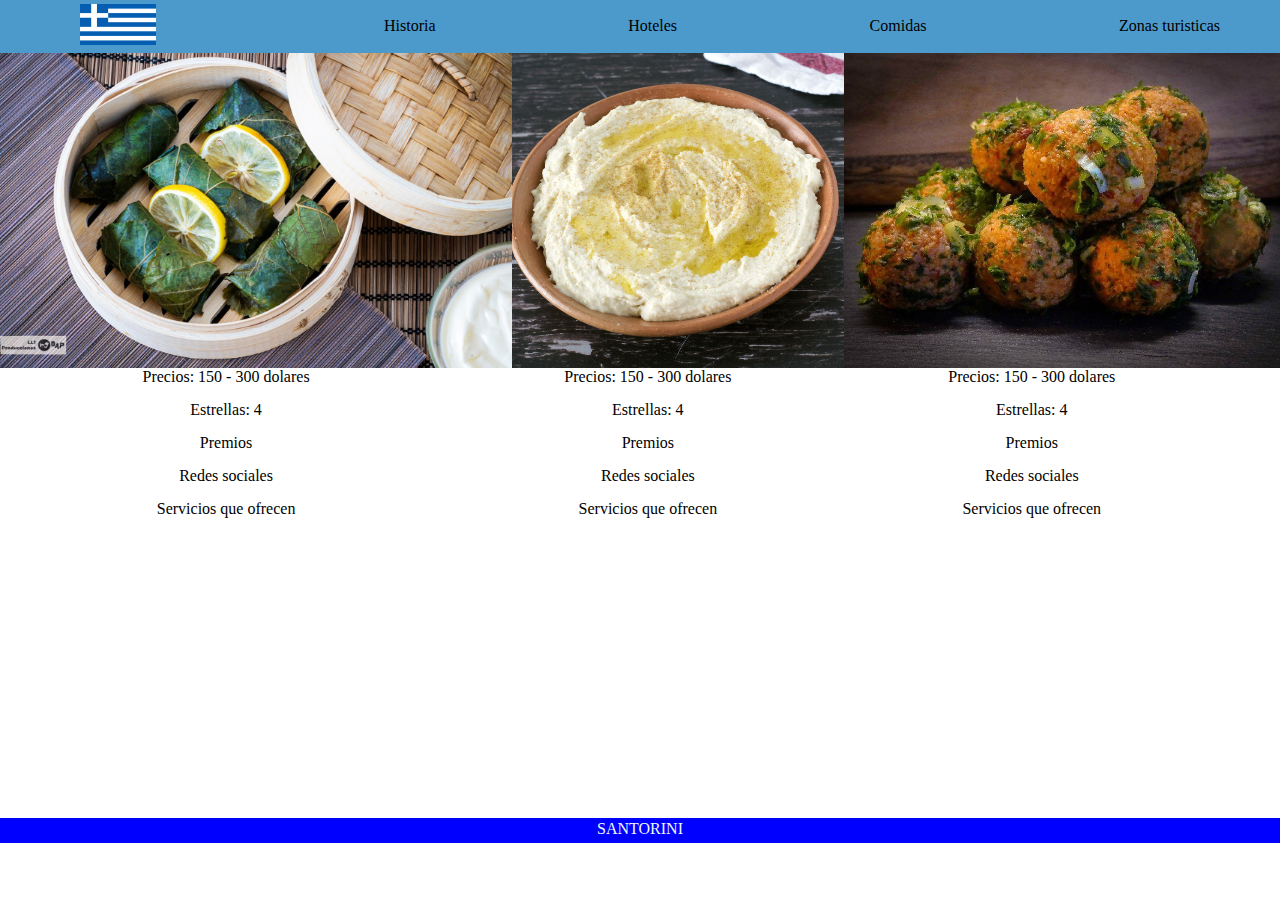
==== Paginas/comidas.html @ 110d9bfd "primer commit" ====
<!DOCTYPE html>
<html lang="es">
<head>
    <meta charset="UTF-8">
    <meta name="viewport" content="width=device-width, initial-scale=1.0">
    <!--Titulo de la pagina-->
    <title>SANTORINI</title>
    <!--Estilos de la pagina-->  
    <link rel="stylesheet" href="../CSS/Estilos.css">
</head>
<body>
    <!--Encabezado del sitio-->
    <header>
        <!--Logo de la pagina-->
        <a href="../index.html"> <img src="../imagenes/banderagrecia.png" class="banderagrecia" alt="banderagrecia"></a>
    
        <!--Menu de navegacion-->
        <nav>
            <ul>
                <li><a href="../Paginas/historia.html">Historia</a></li>
                <li><a href="../Paginas/hoteles.html">Hoteles</a></li>
                <li><a href="#">Comidas</a></li>
                <li><a href="../Paginas/zonasturisticas.html">Zonas turisticas</a></li>
            </ul>
        </nav>
    </header>

    <main>
    <section class="gridcomidas">
    <img src="../imagenes/Dolmas.jpeg" class="dolmas" alt="Dolmas">
    <ul class="dolmas1"> 
        <li>Precios: 150 - 300 dolares</li> 
        <li>Estrellas: 4</li>
        <li>Premios </li>
        <li>Redes sociales</li>
        <li>Servicios que ofrecen</li>
    </ul>


    <img src="../imagenes/Humus.jpg" class="humus" alt="Humus">
    <ul class="humus1"> 
        <li>Precios: 150 - 300 dolares</li> 
        <li>Estrellas: 4</li>
        <li>Premios </li>
        <li>Redes sociales</li>
        <li>Servicios que ofrecen</li>
    </ul>



    <img src="../imagenes/Kofta.jpg" class="kofta" alt="Kofta">
    <ul class="kofta1"> 
        <li>Precios: 150 - 300 dolares</li> 
        <li>Estrellas: 4</li>
        <li>Premios </li>
        <li>Redes sociales</li>
        <li>Servicios que ofrecen</li>
    </ul>
    </section>
    </main>

    <footer>
        <!--Parrafo-->
        <div class="footerfooter">
        <a class="footersantorini" href="../index.html"> SANTORINI</a>
        </div>
    </footer>
---- CSS/Estilos.css ----
/*Tipografia*/
@import url('https://fonts.googleapis.com/css2?family=DM+Serif+Display&family=Libre+Baskerville&family=Merriweather:wght@300&display=swap');
font-family: 'DM Serif Display', serif;
font-family: 'Libre Baskerville', serif;
font-family: 'Merriweather', serif;

body{font-family: 'Merriweather', serif;}

/*Quitar bordes generados en la pagina*/
*{margin:0; 
padding:0;
box-sizing: border-box;} 

/*Encabezado del sitio*/
header{height:1.4cm;
    background-color: #4c9acc;
    display: flex;
    flex-direction: row;
    justify-content: space-between;
    align-items: center;
    position: sticky;
    top: 0;}

/*Logodelapagina*/
.banderagrecia{background-image: url(../imagenes/banderagrecia.png);
    background-repeat: no-repeat;
    background-position: center;
    height: 1.1cm;
    width: 2cm;
    margin-left: 80px;}

/*Color y posicion menu de navegacion*/
nav{width: 70%}

nav a{color:black;
    text-decoration: none;}

ul{list-style:none;
    display: flex;
    flex-direction: row;
    justify-content: space-between;
    margin-right: 60px;}

/*footer*/
footer{background-color: blue;
    height: 25px;
    display: flex;
    justify-content: center;}

.footersantorini{text-decoration: none;
    color:aliceblue;}

.footerfooter{padding-top: 2.5px;}
    
.fotosantorini{background-image: url(../imagenes/arquitectura-oia-santorini.jpg);
    background-repeat: no-repeat;
    background-size: 100%;
    margin: 0;
    height: 440px;
    width: 100%;} 

.videosantorini{margin-top: 10px; margin-bottom: 10px; margin-left: 300px;}
.mapasantorini{margin-bottom: 10px; margin-left: 120px;}

/*Fotos comidas*/
.dolmas{margin-left: 0cm;
    width: 200px;
    height: 400px;}

.dolmas1{list-style: none;
    display: flex;
    flex-direction: column;
    text-align: center;} 

.humus{margin-right: 0cm;
    margin-left: 0cm;
    width: 450px;
    height: 400px;}

.humus1{list-style: none;
     display: flex;
    flex-direction: column;
    text-align: center;}

.kofta{
    width: 400px;
    height: 400px;}
    
.kofta1{list-style: none;
    display: flex;
    flex-direction: column;
    text-align: center;}  

.gridcomidas img{height: 100%;
        width: 100%;}
    
.gridcomidas{display: grid;
    grid-template-areas: 
    "img1    img2    img3"
    "texto1  texto2  texto3";
    grid-template-columns: 0,33% 0,33% 0,33%;
    grid-template-rows: 315px 150px 300px;}
    
.Dolmas{grid-area: img1;}
.Dolmas1{grid-area: texto1;}
    
.humus{grid-area: img2;}
.humus1{grid-area: texto2;}

.kofta{grid-area: img3;}
.kofta1{grid-area: texto3;}

/*Video y fotos de historia*/

.historia1{margin-left: 2cm;
    width: 400px;
    height: 300px;}

.historia2{
    margin-right: 2cm;
    margin-left: 2cm;
    width: 400px;
    height: 300px;}

.historia3{width: 400px;
    height: 300px;}

/*Hoteles santorini*/

.hoteltop{margin-top: 10px; margin-bottom: 10px;}

.asha{
    width: 440px;
    height: 315px;}

.hotel1{list-style:none;
    display: flex;
    flex-direction: column;
    justify-content: center;
    margin-right: 0px;}

.kastelli{width: 440px;
    height: 315px;}

.hotel2{list-style: none;
    display: flex;
    flex-direction: column;
    justify-content: center;}

/*Zona turistica santorini*/
.vinosantorini{
    width: 100px;
    height: 315px;}

.vinosanto{list-style: none;
    display: flex;
    flex-direction: column;
    justify-content: center;
    text-align: center;}

.mapavino{margin-left: 30px;}

.museo{
    width: 280px;
    height: 315px;}

.museotera{
    list-style: none;
     display: flex;
    flex-direction: column;
    justify-content: center;
    text-align: center;}

.mapamuseo{margin-left: 30px;}

.playarojasantorini{}

.playaroja{list-style: none;
    display: flex;
   flex-direction: column;
   justify-content: center;
    text-align: center;}

.mapaplaya{margin-left: 30px;}

.gridzonatur img{height: 100%;
    width: 100%;}

.gridzonatur{display: grid;
grid-template-areas: 
"img1    img2    img3"
"texto1  texto2  texto3"
"mapa1   mapa2   mapa3";
grid-template-columns: 0,33% 0,33% 0,33%;
grid-template-rows: 315px 150px 300px;}

.vinosantorini{grid-area: img1;}
.vinosanto{grid-area: texto1;}
.mapamuseo{grid-area: mapa1;}

.museo{grid-area: img2;}
.museotera{grid-area: texto2;}
.mapamuseo{grid-area: mapa2;}

.playarojasantorini{grid-area:img3;}
.playaroja{grid-area: texto3;}
.mapaplaya{grid-area: mapa3;}








.grid img{height: 100%;
    width: 100%;}

.grid video{height: 100%;
    width: 100%;}

.grid{display: grid;
grid-template-areas: 
"img1    video   img2"
"texto1    .      texto2"
"texto1    .     texto2";
grid-template-columns: 25% 70px 20%;
grid-template-rows: 315px 120px 120px;}

.asha{grid-area: img1;}

.kastelli{grid-area: img2;}

.hoteltop{grid-area: video;}








/*mobile index*/
@media screen and (max-width:500px)
{.banderagrecia{margin-left: 30px}
.fotosantorini{height: 420px;}

.mapasantorini{margin-left: 0px;
margin-top: 7px;
margin-bottom: 7px;}
.videosantorini{margin-left: 0px;}}

/*mobile comidas*/
@media  screen and (max-width: 500px)
{.historiasantorini{margin-left: 0px; margin-bottom: 0px; height: 250px; width: 500px}
.historia1{margin-left: 0px; width: 500px;}
.historia2{margin-left: 0px; width: 500px;}
.historia3{width: 500px;}}


/*mobile historia*/
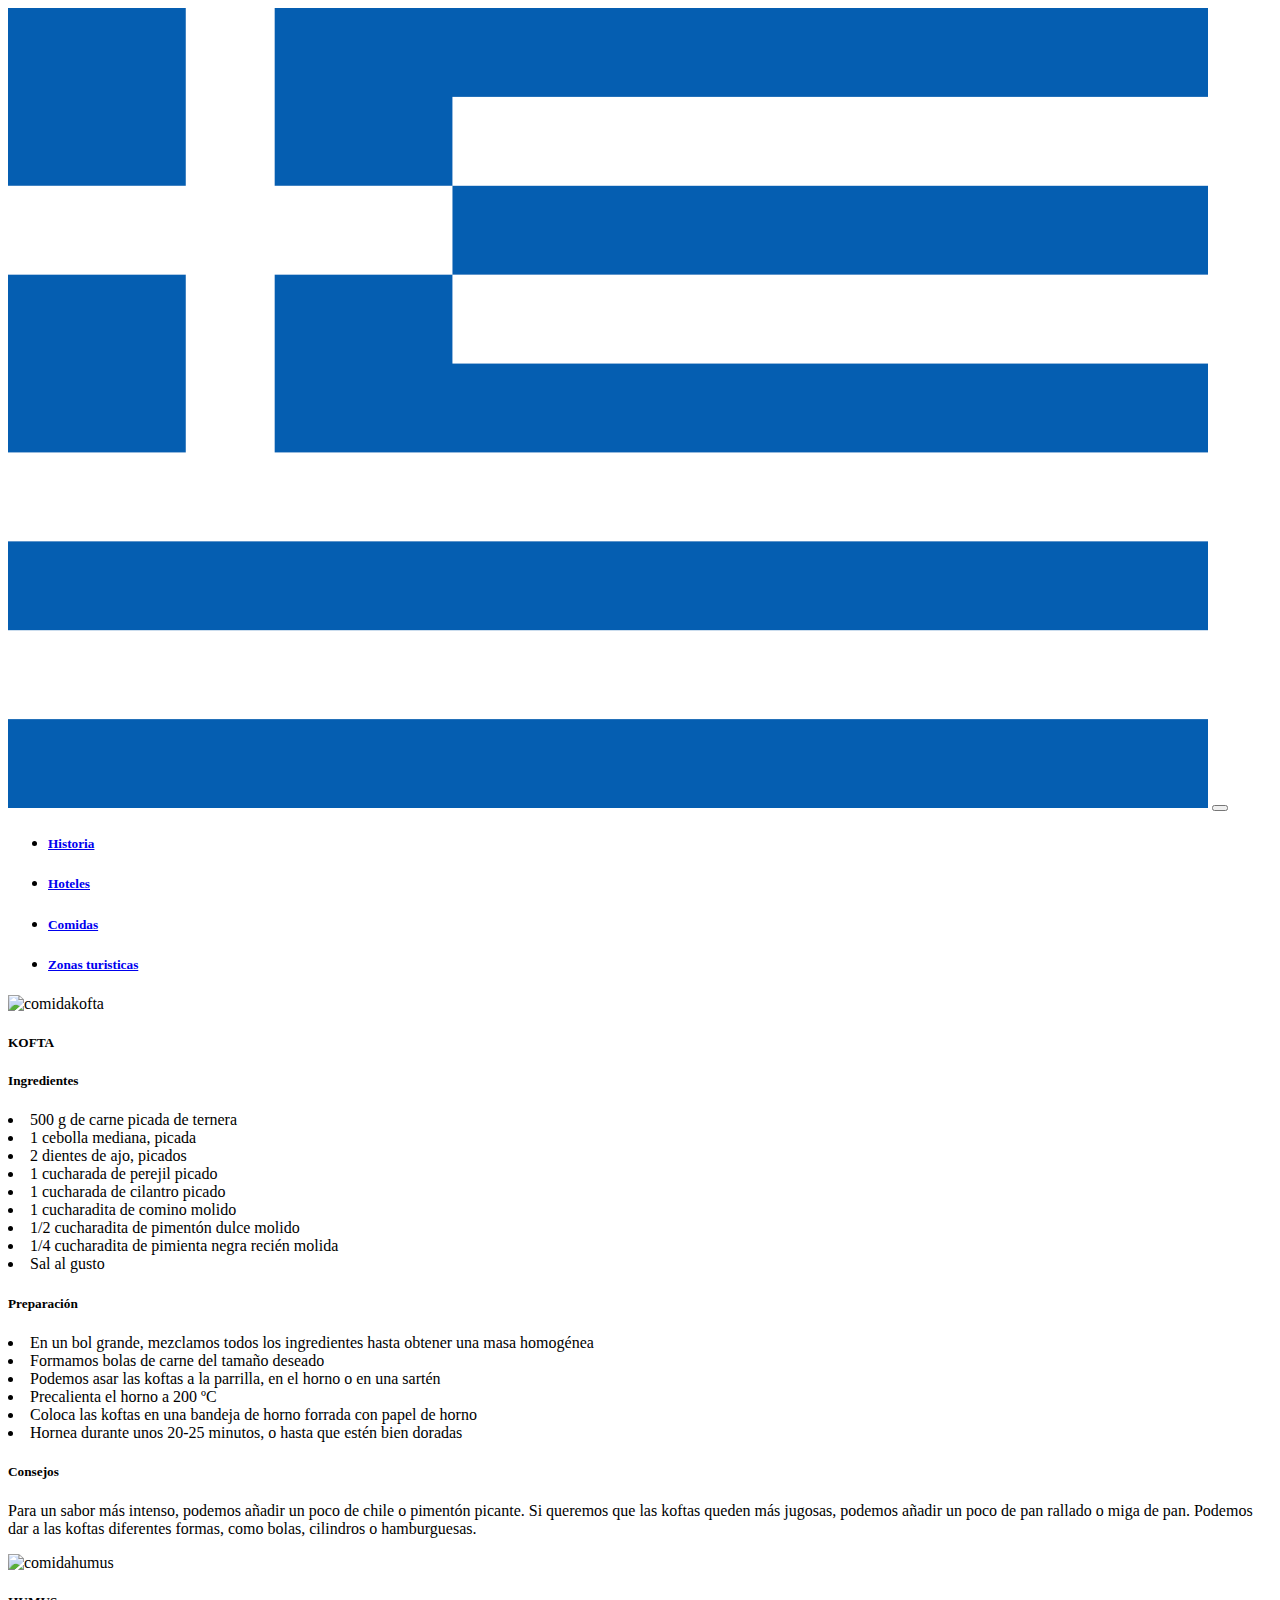
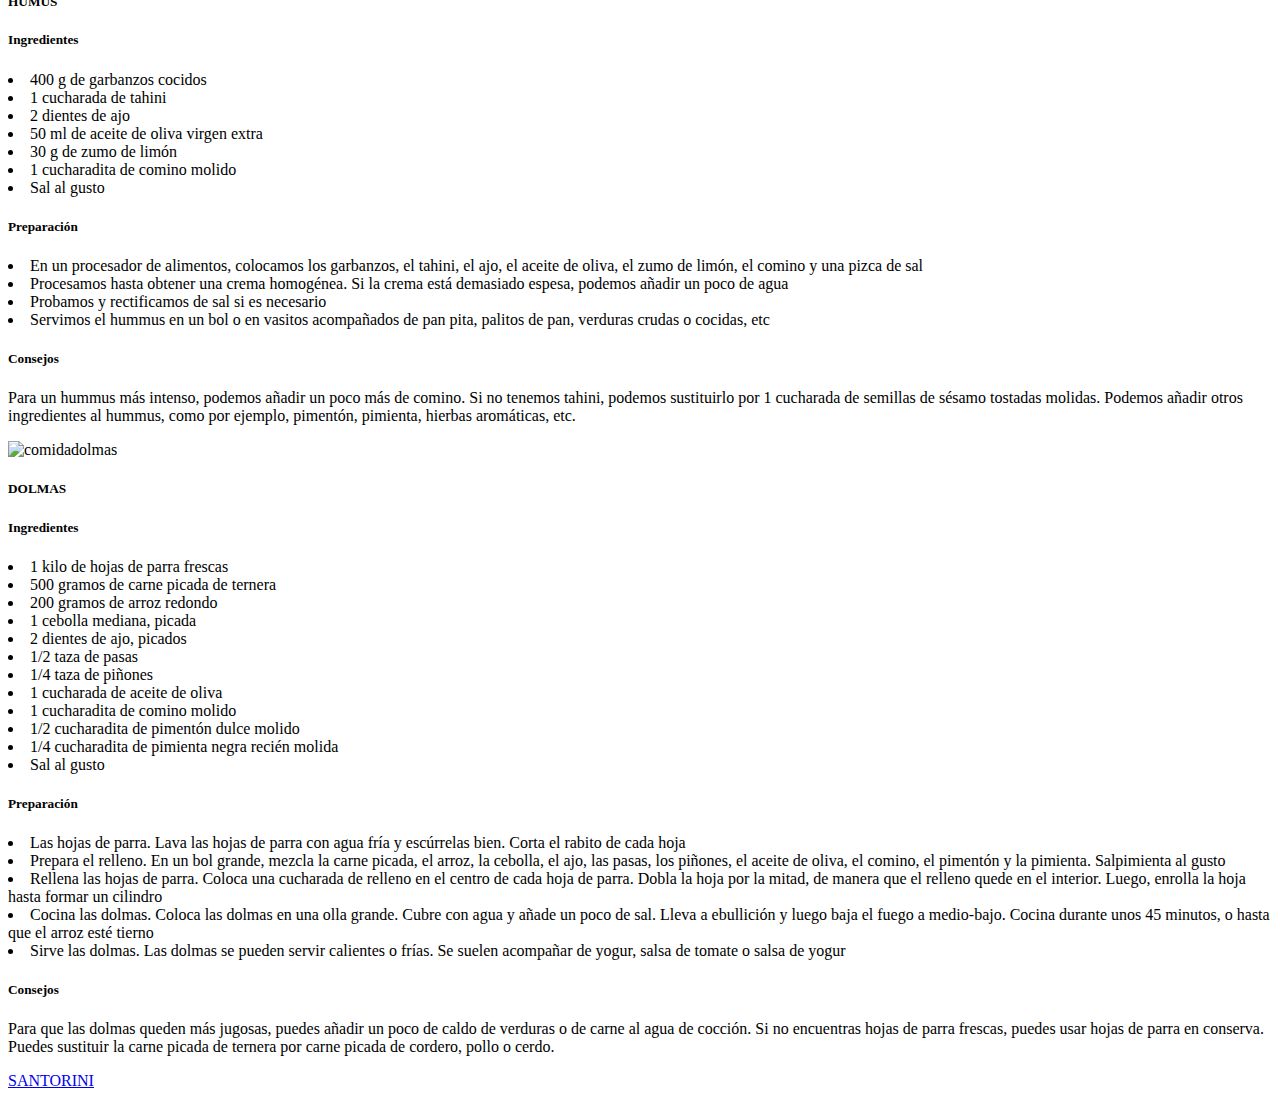
==== commit 9f8082be: "cambios en pages" ====
--- a/Paginas/comidas.html
+++ b/Paginas/comidas.html
@@ -1,3 +1,8 @@
+<!--link tipos de letras-->
+<style>
+  @import url('https://fonts.googleapis.com/css2?family=DM+Serif+Display&family=Dancing+Script&family=Libre+Baskerville&family=Merriweather:wght@300&display=swap');
+</style>
+
 <!DOCTYPE html>
 <html lang="es">
 <head>
@@ -5,63 +10,174 @@
     <meta name="viewport" content="width=device-width, initial-scale=1.0">
     <!--Titulo de la pagina-->
     <title>SANTORINI</title>
+
+ <!--<LINK BS -->
+    <link href="https://cdn.jsdelivr.net/npm/bootstrap@5.3.2/dist/css/bootstrap.min.css" rel="stylesheet" integrity="sha384-T3c6CoIi6uLrA9TneNEoa7RxnatzjcDSCmG1MXxSR1GAsXEV/Dwwykc2MPK8M2HN" crossorigin="anonymous">
+
     <!--Estilos de la pagina-->  
     <link rel="stylesheet" href="../CSS/Estilos.css">
 </head>
+
 <body>
-    <!--Encabezado del sitio-->
-    <header>
-        <!--Logo de la pagina-->
-        <a href="../index.html"> <img src="../imagenes/banderagrecia.png" class="banderagrecia" alt="banderagrecia"></a>
-    
-        <!--Menu de navegacion-->
-        <nav>
-            <ul>
-                <li><a href="../Paginas/historia.html">Historia</a></li>
-                <li><a href="../Paginas/hoteles.html">Hoteles</a></li>
-                <li><a href="#">Comidas</a></li>
-                <li><a href="../Paginas/zonasturisticas.html">Zonas turisticas</a></li>
-            </ul>
-        </nav>
-    </header>
+   <header>
+  <!--Menu de navegacion-->
+ <nav class="navbar navbar-expand-lg bg-body-tertiary fixed-top rounded-5 barra1">
+  <div class="container-fluid rounded-5 barra2">
+    <a class="navbar-brand" href="../index.html"><img src="../imagenes/banderagrecia.png" class="banderagrecia"></a>
+
+    <button class="navbar-toggler" type="button" data-bs-toggle="collapse" data-bs-target="#navbarNav" aria-controls="navbarNav" aria-expanded="false" aria-label="Toggle navigation">
+      <span class="navbar-toggler-icon"></span>
+    </button>
+
+    <div class="barra3 collapse navbar-collapse" id="navbarNav">
+      <ul class=" barra4 navbar-nav">
+
+        <li class="nav-item">
+          <a class="nav-link"  href="../paginas/historia.html"> <h5>Historia</h5></a>
+        </li>
+
+        <li class="nav-item">
+          <a class="nav-link" href="../paginas/hoteles.html"> <h5>Hoteles</h5></a>
+        </li>
+
+        <li class="nav-item">
+          <a class="nav-link" href="#"><h5>Comidas</h5></a>
+        </li>
+
+        <li class="nav-item">
+          <a class="nav-link" href="../paginas/zonasturisticas.html" ><h5>Zonas turisticas</h5></a>
+        </li>
+      </ul>
+    </div>
+  </nav>
+
+</header>
 
     <main>
-    <section class="gridcomidas">
-    <img src="../imagenes/Dolmas.jpeg" class="dolmas" alt="Dolmas">
-    <ul class="dolmas1"> 
-        <li>Precios: 150 - 300 dolares</li> 
-        <li>Estrellas: 4</li>
-        <li>Premios </li>
-        <li>Redes sociales</li>
-        <li>Servicios que ofrecen</li>
-    </ul>
+      <div class="tarjetas row row-cols-1 row-cols-md-3 g-4">
+        <div class="col">
+          <div class="card h-100">
+            <img src="../imagenes/kofta.jpg" class="comida rounded-5" alt="comidakofta">
+            <div class="card-body">
+              <h5 class="titulo1">KOFTA</h5>
+              <div class=""> <h5>Ingredientes</h5></div>
+              <li> 500 g de carne picada de ternera </li>
+              <li> 1 cebolla mediana, picada </li>
+              <li> 2 dientes de ajo, picados </li>
+              <li> 1 cucharada de perejil picado </li>
+              <li> 1 cucharada de cilantro picado </li>
+              <li> 1 cucharadita de comino molido </li>
+              <li> 1/2 cucharadita de pimentón dulce molido </li>
+                <li>1/4 cucharadita de pimienta negra recién molida</li>
+                <li>Sal al gusto</li>
+              
+              <div class="preparacion"> <h5>Preparación</h5></div>
+              <p class="descripcion1"> 
+                <li>En un bol grande, mezclamos todos los ingredientes hasta obtener una masa homogénea</li>
+                <li>Formamos bolas de carne del tamaño deseado</li>
+                <li>Podemos asar las koftas a la parrilla, en el horno o en una sartén</li>
+                <li>Precalienta el horno a 200 ºC</li>
+                <li>Coloca las koftas en una bandeja de horno forrada con papel de horno</li>
+                <li>Hornea durante unos 20-25 minutos, o hasta que estén bien doradas</li>
+              </p>  
+
+              <div class=""> <h5>Consejos</h5></div>
+              <p>
+                Para un sabor más intenso, podemos añadir un poco de chile o pimentón picante.
+                Si queremos que las koftas queden más jugosas, podemos añadir un poco de pan rallado o miga de pan.
+                Podemos dar a las koftas diferentes formas, como bolas, cilindros o hamburguesas.
+              </p>          
+            </div>
+          </div>
+        </div>
+
+        <div class="col">
+          <div class="card h-100">
+            <img src="../imagenes/humus.jpg" class="comida rounded-5" alt="comidahumus">
+            <div class="card-body">
+              <h5 class="titulo2">HUMUS</h5>             
+                <div class=""> <h5>Ingredientes</h5></div>
+                <li> 400 g de garbanzos cocidos </li>
+                <li> 1 cucharada de tahini </li>
+                <li> 2 dientes de ajo </li>
+                <li> 50 ml de aceite de oliva virgen extra </li>
+                <li> 30 g de zumo de limón </li>
+                <li> 1 cucharadita de comino molido </li>
+                <li> Sal al gusto </li>
+                
+                <div class="preparacion"> <h5>Preparación</h5></div>
+                <p class="descripcion2"> 
+                <li>En un procesador de alimentos, colocamos los garbanzos, el tahini, el ajo, el aceite de oliva, el zumo de limón, el comino y una pizca de sal</li>
+                <li>Procesamos hasta obtener una crema homogénea. Si la crema está demasiado espesa, podemos añadir un poco de agua</li>
+                <li>Probamos y rectificamos de sal si es necesario</li>
+                <li>Servimos el hummus en un bol o en vasitos acompañados de pan pita, palitos de pan, verduras crudas o cocidas, etc</li>
+                </p>
+
+                <div class=""> <h5>Consejos</h5></div>
+                <p>
+                Para un hummus más intenso, podemos añadir un poco más de comino.
+                Si no tenemos tahini, podemos sustituirlo por 1 cucharada de semillas de sésamo tostadas molidas.
+                Podemos añadir otros ingredientes al hummus, como por ejemplo, pimentón, pimienta, hierbas aromáticas, etc.
+                </p>
+            </div>
+          </div>
+        </div>
+
+        <div class="col">
+          <div class="card h-100">
+            <img src="../imagenes/dolmas.jpeg" class="comida rounded-5" alt="comidadolmas">
+            <div class="card-body">
+              <h5 class="titulo3">DOLMAS</h5>
+              <div class=""> <h5>Ingredientes</h5></div>
+              <li> 1 kilo de hojas de parra frescas </li>
+              <li> 500 gramos de carne picada de ternera </li>
+              <li> 200 gramos de arroz redondo </li>
+              <li> 1 cebolla mediana, picada </li>
+              <li> 2 dientes de ajo, picados </li>
+              <li> 1/2 taza de pasas </li>
+              <li> 1/4 taza de piñones </li>
+              <li> 1 cucharada de aceite de oliva </li>
+              <li> 1 cucharadita de comino molido </li>
+              <li> 1/2 cucharadita de pimentón dulce molido </li>
+              <li> 1/4 cucharadita de pimienta negra recién molida </li>
+              <li> Sal al gusto </li>
+              
+              <div class="preparacion"> <h5>Preparación</h5></div>
+              <p class="descripcion2"> 
+                <li>Las hojas de parra. Lava las hojas de parra con agua fría y escúrrelas bien. Corta el rabito de cada hoja</li> 
+                <li>Prepara el relleno. En un bol grande, mezcla la carne picada, el arroz, la cebolla, el ajo, las pasas, los piñones, el aceite de oliva, el comino, el pimentón y la pimienta. Salpimienta al gusto</li>
+                <li>Rellena las hojas de parra. Coloca una cucharada de relleno en el centro de cada hoja de parra. Dobla la hoja por la mitad, de manera que el relleno quede en el interior. Luego, enrolla la hoja hasta formar un cilindro</li>
+                <li>Cocina las dolmas. Coloca las dolmas en una olla grande. Cubre con agua y añade un poco de sal. Lleva a ebullición y luego baja el fuego a medio-bajo. Cocina durante unos 45 minutos, o hasta que el arroz esté tierno</li>
+                <li>Sirve las dolmas. Las dolmas se pueden servir calientes o frías. Se suelen acompañar de yogur, salsa de tomate o salsa de yogur</li>
+              </p>
+
+              <div class=""> <h5>Consejos</h5></div>
+              <p>
+                Para que las dolmas queden más jugosas, puedes añadir un poco de caldo de verduras o de carne al agua de cocción.
+                Si no encuentras hojas de parra frescas, puedes usar hojas de parra en conserva.
+                Puedes sustituir la carne picada de ternera por carne picada de cordero, pollo o cerdo.
+              </p>           
+            </div>
+          </div>
+        </div>
+      </div>      
+    </main>
+
+<footer class="rounded-5">
+  <!--Parrafo-->
+  <div class="footer1">
+  <a class="letrafooter1" href="../index.html"> SANTORINI</a>
+  </div>
+</footer>
+
+  <!--LINK BS JAVA-->
+  <script src="https://cdn.jsdelivr.net/npm/bootstrap@5.3.2/dist/js/bootstrap.bundle.min.js" integrity="sha384-C6RzsynM9kWDrMNeT87bh95OGNyZPhcTNXj1NW7RuBCsyN/o0jlpcV8Qyq46cDfL" crossorigin="anonymous"></script>
+</body> 
+</html>
 
 
-    <img src="../imagenes/Humus.jpg" class="humus" alt="Humus">
-    <ul class="humus1"> 
-        <li>Precios: 150 - 300 dolares</li> 
-        <li>Estrellas: 4</li>
-        <li>Premios </li>
-        <li>Redes sociales</li>
-        <li>Servicios que ofrecen</li>
-    </ul>
+                 
 
 
 
-    <img src="../imagenes/Kofta.jpg" class="kofta" alt="Kofta">
-    <ul class="kofta1"> 
-        <li>Precios: 150 - 300 dolares</li> 
-        <li>Estrellas: 4</li>
-        <li>Premios </li>
-        <li>Redes sociales</li>
-        <li>Servicios que ofrecen</li>
-    </ul>
-    </section>
-    </main>
 
-    <footer>
-        <!--Parrafo-->
-        <div class="footerfooter">
-        <a class="footersantorini" href="../index.html"> SANTORINI</a>
-        </div>
-    </footer>
--- a/CSS/Estilos.css
+++ b/CSS/Estilos.css
@@ -1,261 +1,3 @@
-/*Tipografia*/
-@import url('https://fonts.googleapis.com/css2?family=DM+Serif+Display&family=Libre+Baskerville&family=Merriweather:wght@300&display=swap');
-font-family: 'DM Serif Display', serif;
-font-family: 'Libre Baskerville', serif;
-font-family: 'Merriweather', serif;
-
-body{font-family: 'Merriweather', serif;}
-
-/*Quitar bordes generados en la pagina*/
-*{margin:0; 
-padding:0;
-box-sizing: border-box;} 
-
-/*Encabezado del sitio*/
-header{height:1.4cm;
-    background-color: #4c9acc;
-    display: flex;
-    flex-direction: row;
-    justify-content: space-between;
-    align-items: center;
-    position: sticky;
-    top: 0;}
-
-/*Logodelapagina*/
-.banderagrecia{background-image: url(../imagenes/banderagrecia.png);
-    background-repeat: no-repeat;
-    background-position: center;
-    height: 1.1cm;
-    width: 2cm;
-    margin-left: 80px;}
-
-/*Color y posicion menu de navegacion*/
-nav{width: 70%}
-
-nav a{color:black;
-    text-decoration: none;}
-
-ul{list-style:none;
-    display: flex;
-    flex-direction: row;
-    justify-content: space-between;
-    margin-right: 60px;}
-
-/*footer*/
-footer{background-color: blue;
-    height: 25px;
-    display: flex;
-    justify-content: center;}
-
-.footersantorini{text-decoration: none;
-    color:aliceblue;}
-
-.footerfooter{padding-top: 2.5px;}
-    
-.fotosantorini{background-image: url(../imagenes/arquitectura-oia-santorini.jpg);
-    background-repeat: no-repeat;
-    background-size: 100%;
-    margin: 0;
-    height: 440px;
-    width: 100%;} 
-
-.videosantorini{margin-top: 10px; margin-bottom: 10px; margin-left: 300px;}
-.mapasantorini{margin-bottom: 10px; margin-left: 120px;}
-
-/*Fotos comidas*/
-.dolmas{margin-left: 0cm;
-    width: 200px;
-    height: 400px;}
-
-.dolmas1{list-style: none;
-    display: flex;
-    flex-direction: column;
-    text-align: center;} 
-
-.humus{margin-right: 0cm;
-    margin-left: 0cm;
-    width: 450px;
-    height: 400px;}
-
-.humus1{list-style: none;
-     display: flex;
-    flex-direction: column;
-    text-align: center;}
-
-.kofta{
-    width: 400px;
-    height: 400px;}
-    
-.kofta1{list-style: none;
-    display: flex;
-    flex-direction: column;
-    text-align: center;}  
-
-.gridcomidas img{height: 100%;
-        width: 100%;}
-    
-.gridcomidas{display: grid;
-    grid-template-areas: 
-    "img1    img2    img3"
-    "texto1  texto2  texto3";
-    grid-template-columns: 0,33% 0,33% 0,33%;
-    grid-template-rows: 315px 150px 300px;}
-    
-.Dolmas{grid-area: img1;}
-.Dolmas1{grid-area: texto1;}
-    
-.humus{grid-area: img2;}
-.humus1{grid-area: texto2;}
-
-.kofta{grid-area: img3;}
-.kofta1{grid-area: texto3;}
-
-/*Video y fotos de historia*/
-
-.historia1{margin-left: 2cm;
-    width: 400px;
-    height: 300px;}
-
-.historia2{
-    margin-right: 2cm;
-    margin-left: 2cm;
-    width: 400px;
-    height: 300px;}
-
-.historia3{width: 400px;
-    height: 300px;}
-
-/*Hoteles santorini*/
-
-.hoteltop{margin-top: 10px; margin-bottom: 10px;}
-
-.asha{
-    width: 440px;
-    height: 315px;}
-
-.hotel1{list-style:none;
-    display: flex;
-    flex-direction: column;
-    justify-content: center;
-    margin-right: 0px;}
-
-.kastelli{width: 440px;
-    height: 315px;}
-
-.hotel2{list-style: none;
-    display: flex;
-    flex-direction: column;
-    justify-content: center;}
-
-/*Zona turistica santorini*/
-.vinosantorini{
-    width: 100px;
-    height: 315px;}
-
-.vinosanto{list-style: none;
-    display: flex;
-    flex-direction: column;
-    justify-content: center;
-    text-align: center;}
-
-.mapavino{margin-left: 30px;}
-
-.museo{
-    width: 280px;
-    height: 315px;}
-
-.museotera{
-    list-style: none;
-     display: flex;
-    flex-direction: column;
-    justify-content: center;
-    text-align: center;}
-
-.mapamuseo{margin-left: 30px;}
-
-.playarojasantorini{}
-
-.playaroja{list-style: none;
-    display: flex;
-   flex-direction: column;
-   justify-content: center;
-    text-align: center;}
-
-.mapaplaya{margin-left: 30px;}
-
-.gridzonatur img{height: 100%;
-    width: 100%;}
-
-.gridzonatur{display: grid;
-grid-template-areas: 
-"img1    img2    img3"
-"texto1  texto2  texto3"
-"mapa1   mapa2   mapa3";
-grid-template-columns: 0,33% 0,33% 0,33%;
-grid-template-rows: 315px 150px 300px;}
-
-.vinosantorini{grid-area: img1;}
-.vinosanto{grid-area: texto1;}
-.mapamuseo{grid-area: mapa1;}
-
-.museo{grid-area: img2;}
-.museotera{grid-area: texto2;}
-.mapamuseo{grid-area: mapa2;}
-
-.playarojasantorini{grid-area:img3;}
-.playaroja{grid-area: texto3;}
-.mapaplaya{grid-area: mapa3;}
 
 
-
-
-
-
-
-
-.grid img{height: 100%;
-    width: 100%;}
-
-.grid video{height: 100%;
-    width: 100%;}
-
-.grid{display: grid;
-grid-template-areas: 
-"img1    video   img2"
-"texto1    .      texto2"
-"texto1    .     texto2";
-grid-template-columns: 25% 70px 20%;
-grid-template-rows: 315px 120px 120px;}
-
-.asha{grid-area: img1;}
-
-.kastelli{grid-area: img2;}
-
-.hoteltop{grid-area: video;}
-
-
-
-
-
-
-
-
-/*mobile index*/
-@media screen and (max-width:500px)
-{.banderagrecia{margin-left: 30px}
-.fotosantorini{height: 420px;}
-
-.mapasantorini{margin-left: 0px;
-margin-top: 7px;
-margin-bottom: 7px;}
-.videosantorini{margin-left: 0px;}}
-
-/*mobile comidas*/
-@media  screen and (max-width: 500px)
-{.historiasantorini{margin-left: 0px; margin-bottom: 0px; height: 250px; width: 500px}
-.historia1{margin-left: 0px; width: 500px;}
-.historia2{margin-left: 0px; width: 500px;}
-.historia3{width: 500px;}}
-
-
-/*mobile historia*/ 
+/*# sourceMappingURL=Estilos.css.map */
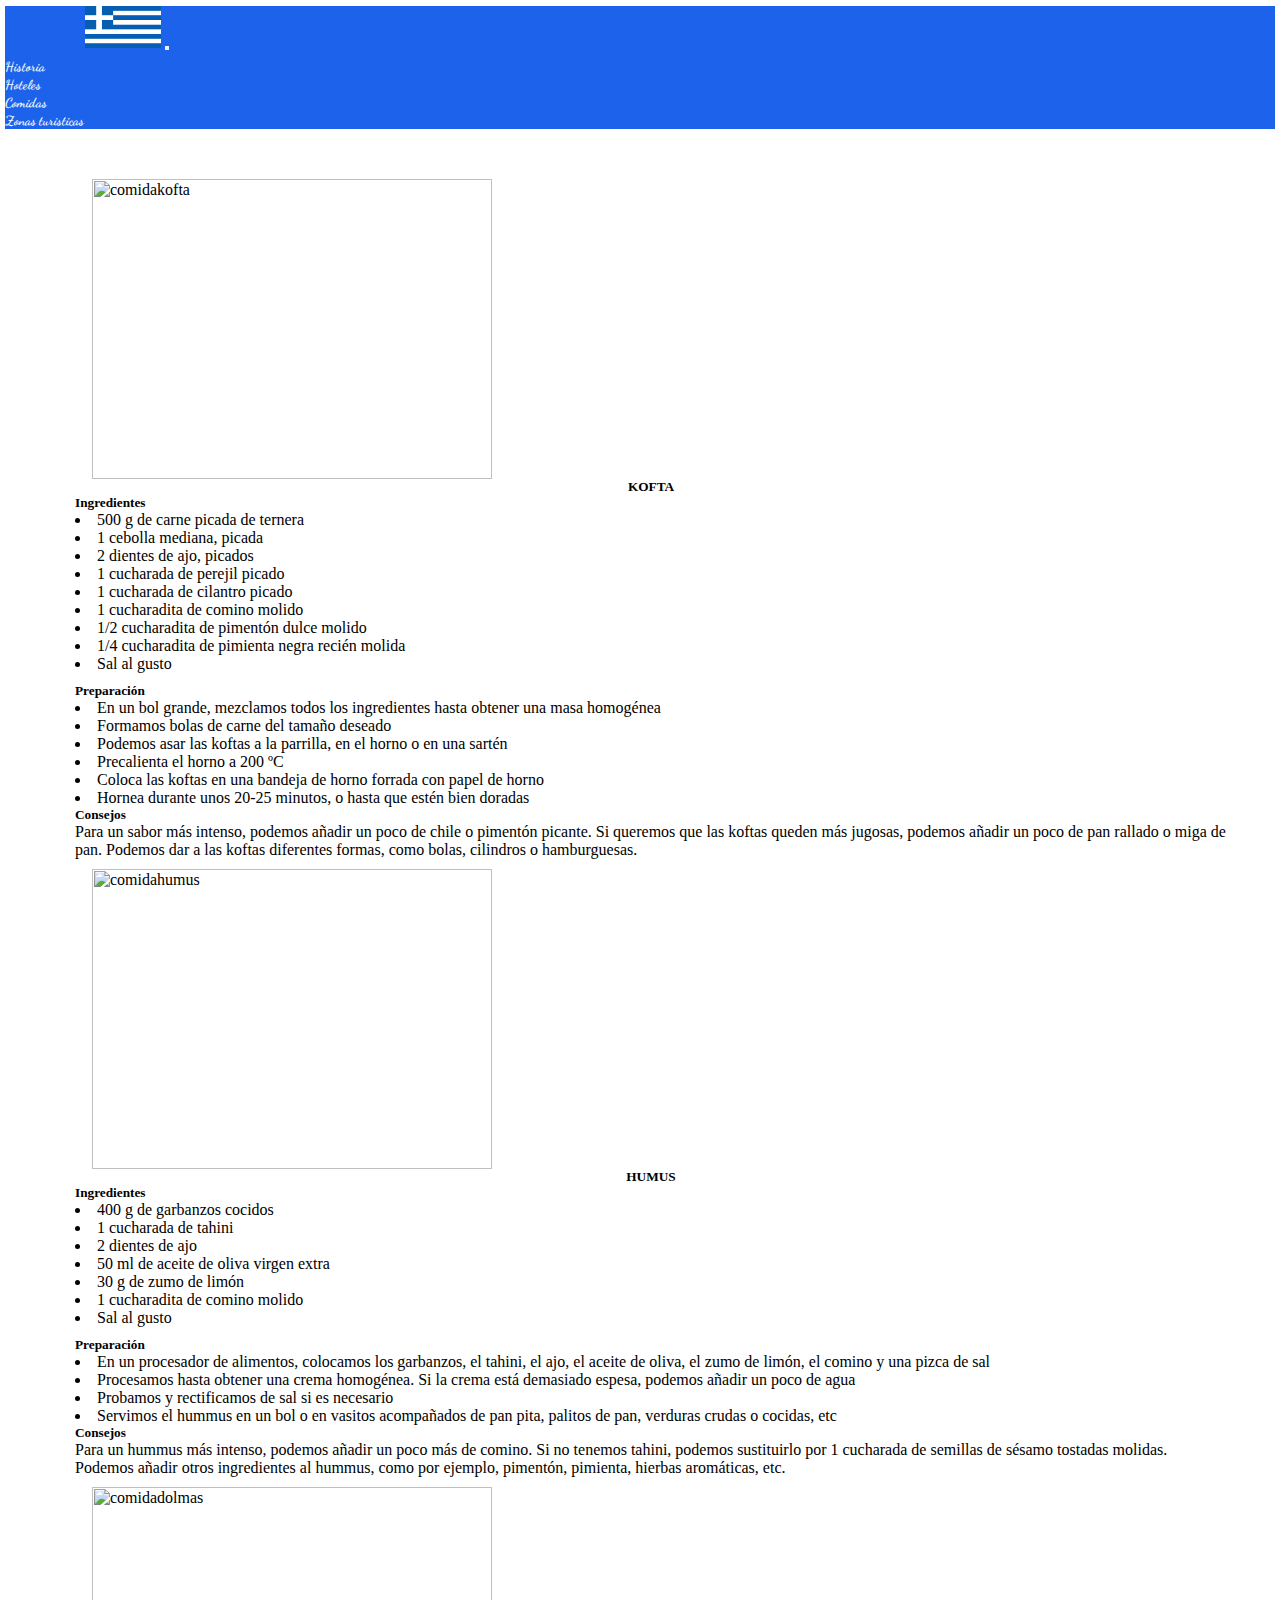
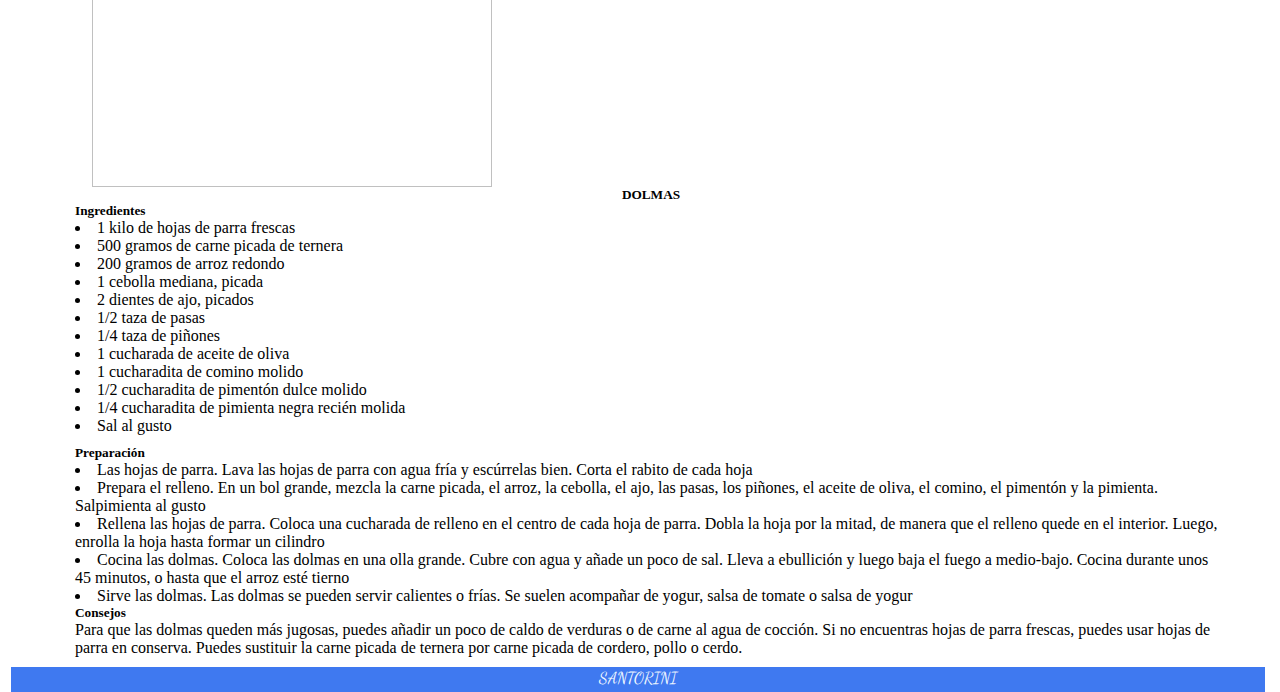
==== commit bb8090bd: "guardado 08-12" ====
--- a/Paginas/comidas.html
+++ b/Paginas/comidas.html
@@ -11,11 +11,15 @@
     <!--Titulo de la pagina-->
     <title>SANTORINI</title>
 
- <!--<LINK BS -->
-    <link href="https://cdn.jsdelivr.net/npm/bootstrap@5.3.2/dist/css/bootstrap.min.css" rel="stylesheet" integrity="sha384-T3c6CoIi6uLrA9TneNEoa7RxnatzjcDSCmG1MXxSR1GAsXEV/Dwwykc2MPK8M2HN" crossorigin="anonymous">
+<!--<LINK BS -->
+<link href="https://cdn.jsdelivr.net/npm/bootstrap@5.3.2/dist/css/bootstrap.min.css" rel="stylesheet" integrity="sha384-T3c6CoIi6uLrA9TneNEoa7RxnatzjcDSCmG1MXxSR1GAsXEV/Dwwykc2MPK8M2HN" crossorigin="anonymous">
 
-    <!--Estilos de la pagina-->  
-    <link rel="stylesheet" href="../CSS/Estilos.css">
+<!--Estilos de la pagina-->  
+<link rel="stylesheet" href="../CSS/Estilos.css">
+
+<!--SASS de la pagina-->
+<link rel="stylesheet" href="./SCSS/Estilizados.scss">
+
 </head>
 
 <body>
--- a/CSS/Estilos.css
+++ b/CSS/Estilos.css
@@ -1,3 +1,387 @@
-
-
-/*# sourceMappingURL=Estilos.css.map */
+/*Quitar bordes generados en la pagina*/
+* {
+  margin: 0px;
+  padding: 0px;
+  box-sizing: border-box;
+}
+
+/*Estilo letra*/
+.container {
+  padding: 0px;
+  margin-left: 0px;
+}
+
+.imagenindex {
+  width: 1535px;
+  height: 738px;
+}
+
+.opacidadindex {
+  width: 1535px;
+  height: 738px;
+}
+
+.botonindex {
+  margin-right: 10px;
+}
+
+.botonindex a:hover {
+  color: rgb(0, 0, 0);
+}
+
+.botonindex a {
+  text-decoration: none;
+  color: aliceblue;
+}
+
+.tituloindex {
+  font-family: "Dancing Script", cursive;
+}
+
+header .barra1 {
+  margin-left: 5px;
+  margin-right: 5px;
+  margin-top: 6px;
+  padding: 0px;
+}
+header .barra2 {
+  background-color: #1c62eb;
+}
+header .barra2 a .banderagrecia {
+  background-image: url(../imagenes/banderagrecia.png);
+  background-repeat: no-repeat;
+  background-position: center;
+  height: 1.1cm;
+  width: 2cm;
+  margin-top: 0px;
+  margin-left: 80px;
+}
+header .barra3 {
+  justify-content: flex-end;
+  margin-right: 40px;
+  padding-top: 5px;
+}
+header .barra4 a {
+  color: aliceblue;
+  text-decoration: none;
+  font-family: "Dancing Script", cursive;
+}
+
+/*footer*/
+footer {
+  background-color: #3f79f0;
+  height: 25px;
+  width: 98%;
+  display: flex;
+  position: absolute;
+  justify-content: center;
+  margin-left: 11px;
+  margin-top: 10px;
+}
+
+.footer1 {
+  padding-top: 1px;
+}
+
+.letrafooter1 {
+  text-decoration: none;
+  color: aliceblue;
+  font-family: "Dancing Script", cursive;
+}
+
+/*Fotos comidas*/
+.dolmas {
+  margin-left: 0cm;
+  width: 200px;
+  height: 400px;
+}
+
+.dolmas1 {
+  list-style: none;
+  display: flex;
+  flex-direction: column;
+  text-align: center;
+}
+
+.humus {
+  margin-right: 0cm;
+  margin-left: 0cm;
+  width: 450px;
+  height: 400px;
+}
+
+.humus1 {
+  list-style: none;
+  display: flex;
+  flex-direction: column;
+  text-align: center;
+}
+
+.kofta {
+  width: 400px;
+  height: 400px;
+}
+
+.kofta1 {
+  list-style: none;
+  display: flex;
+  flex-direction: column;
+  text-align: center;
+}
+
+/*Tarjetas comidas*/
+.card {
+  justify-content: center;
+}
+
+.tarjetas {
+  margin-left: 75px;
+  margin-top: 40px;
+  width: 90%;
+}
+
+.titulo1 {
+  text-align: center;
+}
+
+.titulo2 {
+  text-align: center;
+}
+
+.titulo3 {
+  text-align: center;
+}
+
+.preparacion {
+  margin-top: 10px;
+}
+
+/*Imagenes*/
+.comida {
+  height: 300px;
+  width: 400px;
+  margin-top: 10px;
+  margin-left: 17px;
+}
+
+/*historia*/
+/*grid historia*/
+.grid video {
+  height: 100%;
+  width: 100%;
+}
+
+.grid img {
+  height: 100%;
+  width: 100%;
+}
+
+.gridhistoria {
+  display: grid;
+  grid-template-areas: "video1   video1" "mapa1    video2";
+  grid-template-columns: 49% 49%;
+  grid-template-rows: 400px 290px;
+  justify-content: center;
+  justify-items: center;
+  text-align: center;
+  margin-top: 65px;
+  margin-bottom: 5px;
+  row-gap: 7px;
+}
+
+.videohistoriasantorini {
+  grid-area: video1;
+}
+
+.videosantorini {
+  grid-area: video2;
+}
+
+.mapasantorini {
+  grid-area: mapa1;
+}
+
+/*Hoteles santorini*/
+.hoteltop {
+  margin-right: 0px;
+}
+
+.hotel1 {
+  list-style: none;
+  display: flex;
+  flex-direction: column;
+  justify-content: center;
+}
+
+.kastelli {
+  margin-top: 0px;
+}
+
+.hotel2 {
+  list-style: none;
+  display: flex;
+  flex-direction: column;
+  justify-content: center;
+}
+
+/*grid hoteles*/
+.grid img {
+  height: 315px;
+  width: 1275px;
+}
+
+.grid video {
+  height: 100%;
+  width: 100%;
+}
+
+.grid {
+  display: grid;
+  grid-template-areas: "img1    img1" "texto1  video2" "img2     img2" "video1  texto2";
+  grid-template-columns: 49% 49%;
+  grid-template-rows: 315px 315px 315px 315px;
+  justify-content: center;
+  justify-items: center;
+  text-align: center;
+  margin-top: 65px;
+  margin-bottom: 5px;
+  row-gap: 7px;
+}
+
+.asha {
+  grid-area: img1;
+}
+
+.hotel1 {
+  grid-area: texto1;
+  height: 315px;
+  width: 480px;
+}
+
+.kastelli {
+  grid-area: img2;
+}
+
+.hotel2 {
+  grid-area: texto2;
+  height: 315px;
+  width: 480px;
+}
+
+.hotelathina {
+  grid-area: video2;
+}
+
+.hotelkastelli {
+  grid-area: video1;
+}
+
+/*Zona turistica santorini*/
+.vinosantorini {
+  height: 450px;
+  width: 100%;
+}
+
+.vinosanto {
+  list-style: none;
+  display: flex;
+  flex-direction: column;
+  justify-content: center;
+  text-align: center;
+}
+
+.museo {
+  height: 450px;
+  width: 100%;
+}
+
+.museotera {
+  list-style: none;
+  display: flex;
+  flex-direction: column;
+  justify-content: center;
+  text-align: center;
+}
+
+.playarojasantorini {
+  height: 450px;
+  width: 100%;
+}
+
+.playaroja {
+  list-style: none;
+  display: flex;
+  flex-direction: column;
+  justify-content: center;
+  text-align: center;
+}
+
+/*mobile index*/
+@media screen and (max-width: 500px) {
+  .banderagrecia {
+    margin-left: 30px;
+  }
+  .fotosantorini {
+    height: 420px;
+  }
+  .mapasantorini {
+    margin-left: 0px;
+    margin-top: 7px;
+    margin-bottom: 7px;
+  }
+  .videosantorini {
+    margin-left: 0px;
+  }
+}
+/*mobile comidas*/
+@media screen and (max-width: 500px) {
+  .historiasantorini {
+    margin-left: 0px;
+    margin-bottom: 0px;
+    height: 250px;
+    width: 500px;
+  }
+  .historia1 {
+    margin-left: 0px;
+    width: 500px;
+  }
+  .historia2 {
+    margin-left: 0px;
+    width: 500px;
+  }
+  .historia3 {
+    width: 500px;
+  }
+}
+/*mobile historia*/
+/*.historia1{margin-left: 2cm;
+    width: 400px;
+    height: 300px;}
+
+.historia2{margin-right: 2cm;
+    margin-left: 2cm;
+    width: 400px;
+    height: 300px;}
+
+.historia3{width: 400px;
+    height: 300px;}*/
+/*
+.atardecersantorini{background-image: url(../imagenes/atardecer.jpg);
+    background-repeat: no-repeat;
+    background-size: 100%;
+    height: 440px;
+    width: 100%;}
+
+.fotosantorini{background-image: url(../imagenes/arquitectura-oia-santorini.jpg);
+    background-repeat: no-repeat;
+    background-size: 100%;
+    height: 440px;
+    width: 100%;} 
+
+.costanerasantorini{background-image: url(../imagenes/costanera.jpg);
+    background-repeat: no-repeat;
+    background-size: 100%;
+    height: 440px;
+    width: 100%;}*/
+
+/*# sourceMappingURL=estilos.css.map */
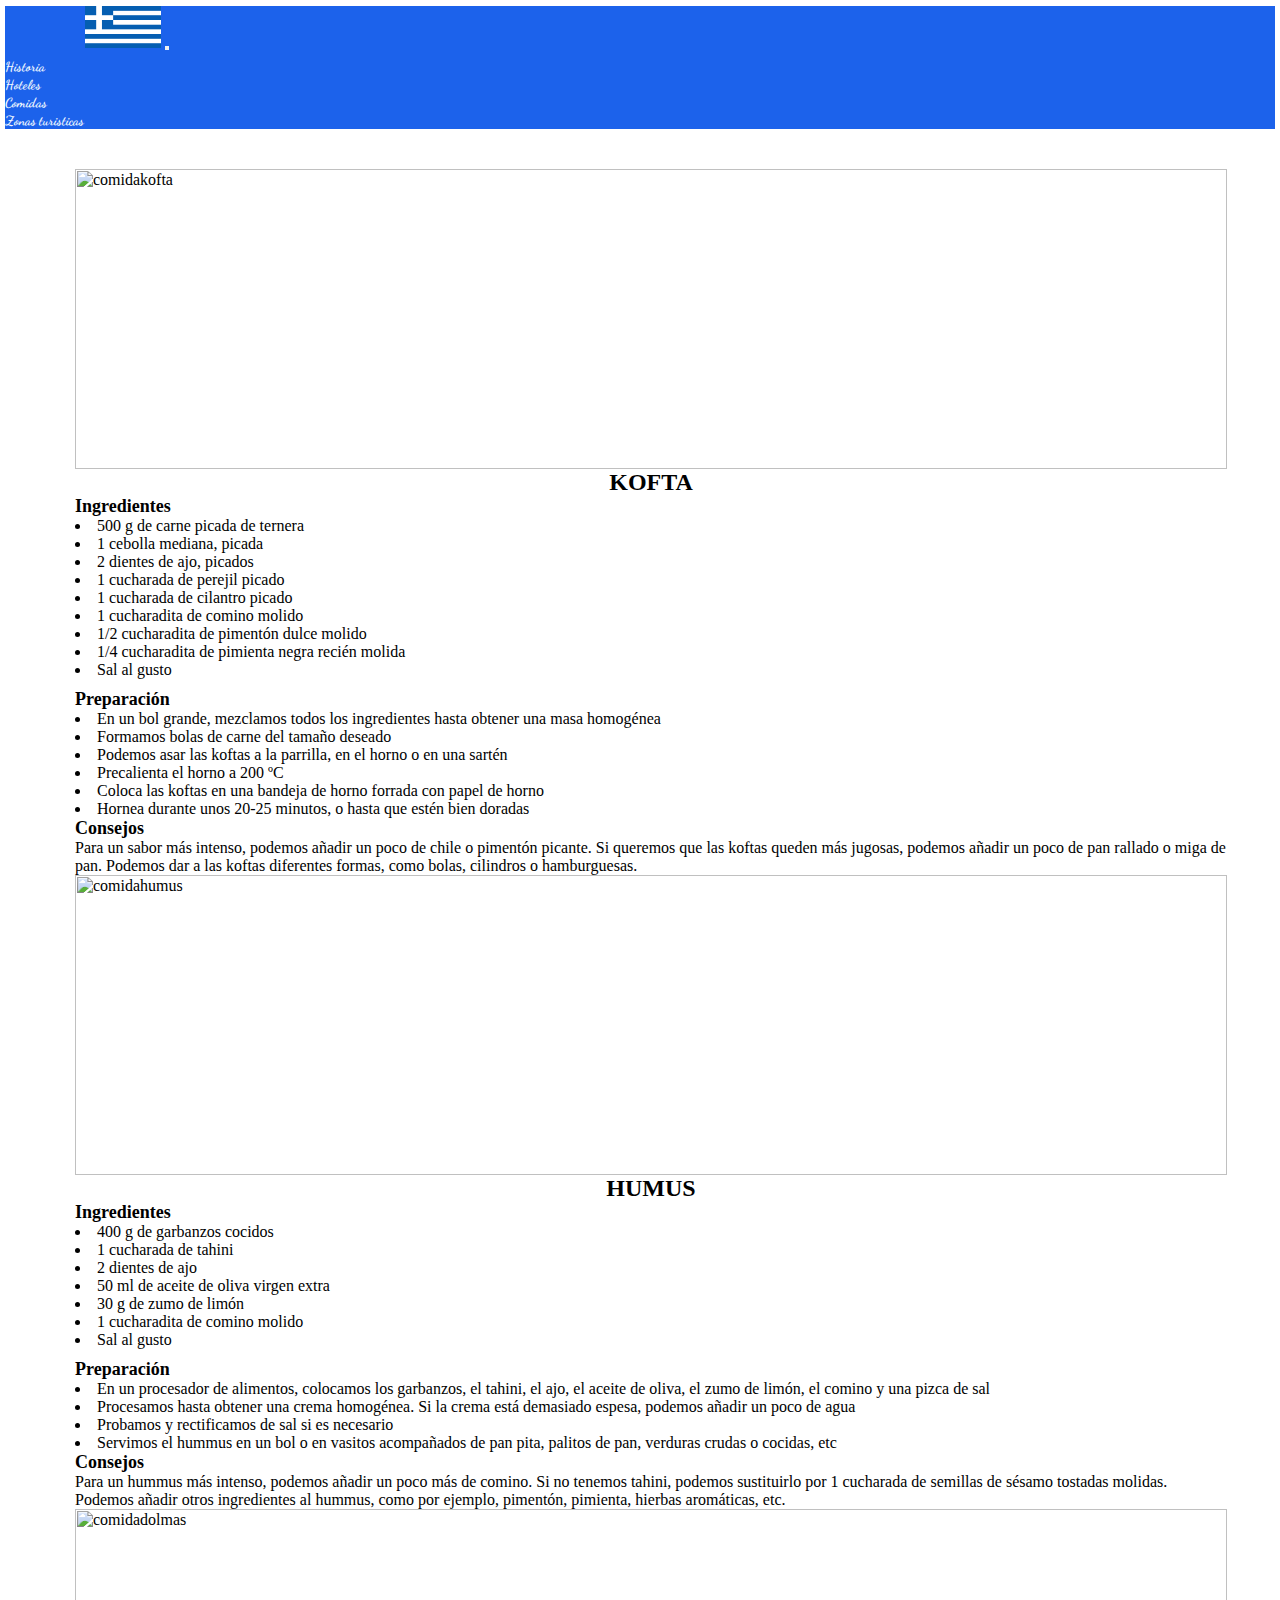
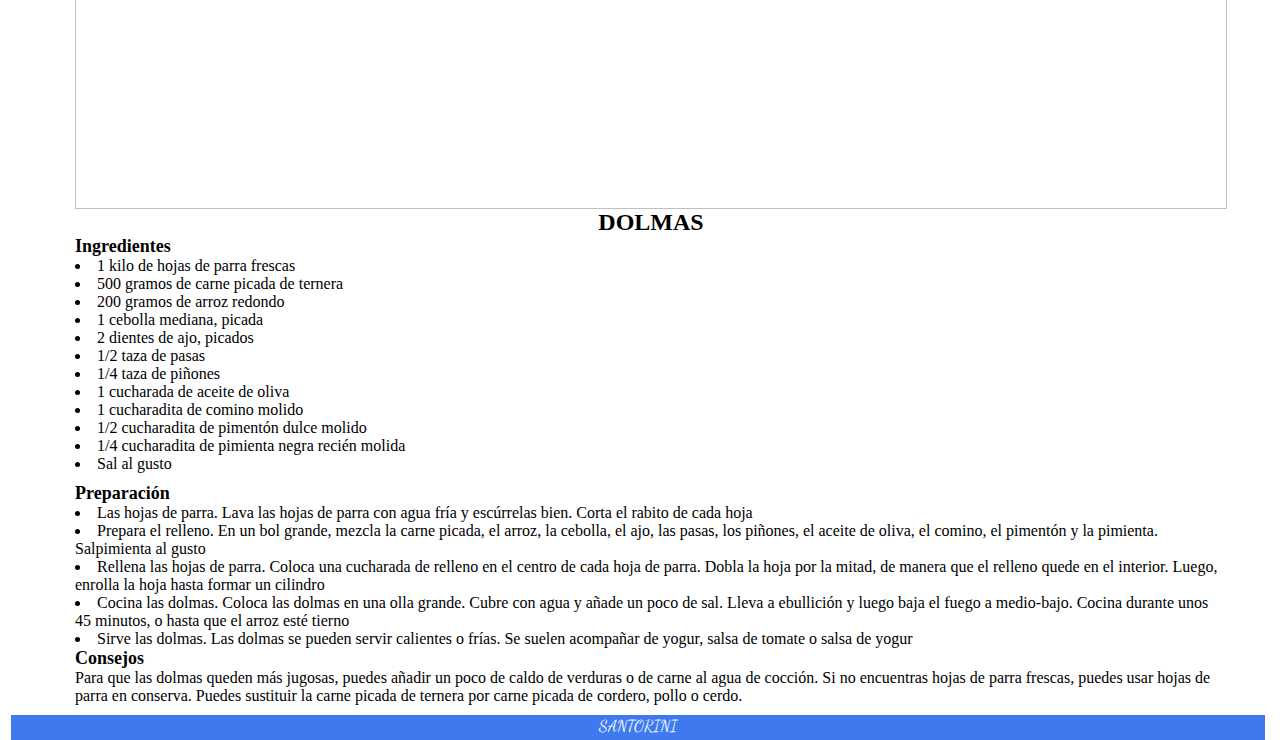
==== commit 09502661: "actualizacion i 17-12" ====
--- a/Paginas/comidas.html
+++ b/Paginas/comidas.html
@@ -9,7 +9,7 @@
     <meta charset="UTF-8">
     <meta name="viewport" content="width=device-width, initial-scale=1.0">
     <!--Titulo de la pagina-->
-    <title>SANTORINI</title>
+    <title>COMIDAS - SANTORINI</title>
 
 <!--<LINK BS -->
 <link href="https://cdn.jsdelivr.net/npm/bootstrap@5.3.2/dist/css/bootstrap.min.css" rel="stylesheet" integrity="sha384-T3c6CoIi6uLrA9TneNEoa7RxnatzjcDSCmG1MXxSR1GAsXEV/Dwwykc2MPK8M2HN" crossorigin="anonymous">
@@ -20,6 +20,9 @@
 <!--SASS de la pagina-->
 <link rel="stylesheet" href="./SCSS/Estilizados.scss">
 
+<meta name="description" content="La cocina de Santorini es una delicia para el paladar, con sabores intensos y frescos que te harán querer volver por más">
+
+<meta name="keywords" content="hoteles, alquiler, santorini, vinedos, comidas santorini, comidas tipicas, preparaciones, ideas comidas">
 </head>
 
 <body>
@@ -37,11 +40,11 @@
       <ul class=" barra4 navbar-nav">
 
         <li class="nav-item">
-          <a class="nav-link"  href="../paginas/historia.html"> <h5>Historia</h5></a>
+          <a class="nav-link"  href="../Paginas/historia.html"> <h5>Historia</h5></a>
         </li>
 
         <li class="nav-item">
-          <a class="nav-link" href="../paginas/hoteles.html"> <h5>Hoteles</h5></a>
+          <a class="nav-link" href="../Paginas/hoteles.html"> <h5>Hoteles</h5></a>
         </li>
 
         <li class="nav-item">
@@ -49,7 +52,7 @@
         </li>
 
         <li class="nav-item">
-          <a class="nav-link" href="../paginas/zonasturisticas.html" ><h5>Zonas turisticas</h5></a>
+          <a class="nav-link" href="../Paginas/zonasturisticas.html" ><h5>Zonas turisticas</h5></a>
         </li>
       </ul>
     </div>
@@ -60,11 +63,11 @@
     <main>
       <div class="tarjetas row row-cols-1 row-cols-md-3 g-4">
         <div class="col">
-          <div class="card h-100">
+          <div class="card h-100 rounded-5">
             <img src="../imagenes/kofta.jpg" class="comida rounded-5" alt="comidakofta">
             <div class="card-body">
-              <h5 class="titulo1">KOFTA</h5>
-              <div class=""> <h5>Ingredientes</h5></div>
+              <h1 class="titulo1">KOFTA</h1>
+              <div class=""> <h2>Ingredientes</h2></div>
               <li> 500 g de carne picada de ternera </li>
               <li> 1 cebolla mediana, picada </li>
               <li> 2 dientes de ajo, picados </li>
@@ -75,7 +78,7 @@
                 <li>1/4 cucharadita de pimienta negra recién molida</li>
                 <li>Sal al gusto</li>
               
-              <div class="preparacion"> <h5>Preparación</h5></div>
+              <div class="preparacion"> <h2>Preparación</h2></div>
               <p class="descripcion1"> 
                 <li>En un bol grande, mezclamos todos los ingredientes hasta obtener una masa homogénea</li>
                 <li>Formamos bolas de carne del tamaño deseado</li>
@@ -85,7 +88,7 @@
                 <li>Hornea durante unos 20-25 minutos, o hasta que estén bien doradas</li>
               </p>  
 
-              <div class=""> <h5>Consejos</h5></div>
+              <div class=""> <h2>Consejos</h2></div>
               <p>
                 Para un sabor más intenso, podemos añadir un poco de chile o pimentón picante.
                 Si queremos que las koftas queden más jugosas, podemos añadir un poco de pan rallado o miga de pan.
@@ -96,11 +99,11 @@
         </div>
 
         <div class="col">
-          <div class="card h-100">
+          <div class="card h-100 rounded-5">
             <img src="../imagenes/humus.jpg" class="comida rounded-5" alt="comidahumus">
             <div class="card-body">
-              <h5 class="titulo2">HUMUS</h5>             
-                <div class=""> <h5>Ingredientes</h5></div>
+              <h1 class="titulo2">HUMUS</h1>             
+                <div class=""> <h2>Ingredientes</h2></div>
                 <li> 400 g de garbanzos cocidos </li>
                 <li> 1 cucharada de tahini </li>
                 <li> 2 dientes de ajo </li>
@@ -109,7 +112,7 @@
                 <li> 1 cucharadita de comino molido </li>
                 <li> Sal al gusto </li>
                 
-                <div class="preparacion"> <h5>Preparación</h5></div>
+                <div class="preparacion"> <h2>Preparación</h2></div>
                 <p class="descripcion2"> 
                 <li>En un procesador de alimentos, colocamos los garbanzos, el tahini, el ajo, el aceite de oliva, el zumo de limón, el comino y una pizca de sal</li>
                 <li>Procesamos hasta obtener una crema homogénea. Si la crema está demasiado espesa, podemos añadir un poco de agua</li>
@@ -117,7 +120,7 @@
                 <li>Servimos el hummus en un bol o en vasitos acompañados de pan pita, palitos de pan, verduras crudas o cocidas, etc</li>
                 </p>
 
-                <div class=""> <h5>Consejos</h5></div>
+                <div class=""> <h2>Consejos</h2></div>
                 <p>
                 Para un hummus más intenso, podemos añadir un poco más de comino.
                 Si no tenemos tahini, podemos sustituirlo por 1 cucharada de semillas de sésamo tostadas molidas.
@@ -128,11 +131,11 @@
         </div>
 
         <div class="col">
-          <div class="card h-100">
+          <div class="card h-100 rounded-5">
             <img src="../imagenes/dolmas.jpeg" class="comida rounded-5" alt="comidadolmas">
             <div class="card-body">
-              <h5 class="titulo3">DOLMAS</h5>
-              <div class=""> <h5>Ingredientes</h5></div>
+              <h1 class="titulo3">DOLMAS</h1>
+              <div class=""> <h2>Ingredientes</h2></div>
               <li> 1 kilo de hojas de parra frescas </li>
               <li> 500 gramos de carne picada de ternera </li>
               <li> 200 gramos de arroz redondo </li>
@@ -146,7 +149,7 @@
               <li> 1/4 cucharadita de pimienta negra recién molida </li>
               <li> Sal al gusto </li>
               
-              <div class="preparacion"> <h5>Preparación</h5></div>
+              <div class="preparacion"> <h2>Preparación</h2></div>
               <p class="descripcion2"> 
                 <li>Las hojas de parra. Lava las hojas de parra con agua fría y escúrrelas bien. Corta el rabito de cada hoja</li> 
                 <li>Prepara el relleno. En un bol grande, mezcla la carne picada, el arroz, la cebolla, el ajo, las pasas, los piñones, el aceite de oliva, el comino, el pimentón y la pimienta. Salpimienta al gusto</li>
@@ -155,7 +158,7 @@
                 <li>Sirve las dolmas. Las dolmas se pueden servir calientes o frías. Se suelen acompañar de yogur, salsa de tomate o salsa de yogur</li>
               </p>
 
-              <div class=""> <h5>Consejos</h5></div>
+              <div class=""> <h2>Consejos</h2></div>
               <p>
                 Para que las dolmas queden más jugosas, puedes añadir un poco de caldo de verduras o de carne al agua de cocción.
                 Si no encuentras hojas de parra frescas, puedes usar hojas de parra en conserva.
@@ -167,7 +170,7 @@
       </div>      
     </main>
 
-<footer class="rounded-5">
+<footer class="footerf rounded-5">
   <!--Parrafo-->
   <div class="footer1">
   <a class="letrafooter1" href="../index.html"> SANTORINI</a>
--- a/CSS/Estilos.css
+++ b/CSS/Estilos.css
@@ -9,16 +9,27 @@
 .container {
   padding: 0px;
   margin-left: 0px;
+  max-width: 100%;
+}
+
+.col2 {
+  padding: 0px;
+  height: 100%;
+}
+
+.row2 {
+  margin: 0px;
+  height: 100%;
 }
 
 .imagenindex {
-  width: 1535px;
-  height: 738px;
+  height: 100%;
+  width: 100%;
 }
 
 .opacidadindex {
-  width: 1535px;
-  height: 738px;
+  height: 100%;
+  width: 100%;
 }
 
 .botonindex {
@@ -67,6 +78,468 @@
   font-family: "Dancing Script", cursive;
 }
 
+/*Fotos comidas*/
+.dolmas {
+  margin-left: 0cm;
+  width: 200px;
+  height: 400px;
+}
+
+.dolmas1 {
+  list-style: none;
+  display: flex;
+  flex-direction: column;
+  text-align: center;
+}
+
+.humus {
+  margin-right: 0cm;
+  margin-left: 0cm;
+  width: 450px;
+  height: 400px;
+}
+
+.humus1 {
+  list-style: none;
+  display: flex;
+  flex-direction: column;
+  text-align: center;
+}
+
+.kofta {
+  width: 400px;
+  height: 400px;
+}
+
+.kofta1 {
+  list-style: none;
+  display: flex;
+  flex-direction: column;
+  text-align: center;
+}
+
+/*Tarjetas comidas*/
+.card {
+  justify-content: center;
+}
+
+.tarjetas {
+  margin-left: 75px;
+  margin-top: 40px;
+  width: 90%;
+}
+.tarjetas h1 {
+  font-size: x-large;
+}
+.tarjetas h2 {
+  font-size: large;
+}
+
+.titulo1 {
+  text-align: center;
+}
+
+.titulo2 {
+  text-align: center;
+}
+
+.titulo3 {
+  text-align: center;
+}
+
+.preparacion {
+  margin-top: 10px;
+}
+
+/*Imagenes*/
+.comida {
+  height: 300px;
+  width: 100%;
+}
+
+/*grid historia*/
+.gridhistoria video {
+  height: 100%;
+  width: 100%;
+}
+
+.gridhistoria img {
+  height: 100%;
+  width: 100%;
+}
+
+.gridhistoria {
+  display: grid;
+  grid-template-areas: "video1   video1" "mapa1    video2";
+  grid-template-columns: 49% 49%;
+  grid-template-rows: 400px 290px;
+  justify-content: center;
+  justify-items: center;
+  text-align: center;
+  margin-top: 65px;
+  margin-bottom: 5px;
+  row-gap: 7px;
+}
+
+.videohistoriasantorini {
+  grid-area: video1;
+}
+
+.videosantorini {
+  grid-area: video2;
+}
+
+.mapasantorini {
+  grid-area: mapa1;
+}
+
+/*mobile index*/
+@media screen and (max-width: 500px) {
+  .imagenindex {
+    max-width: 100%;
+    max-height: 100%;
+  }
+  .opacidadindex {
+    max-width: 100%;
+    max-height: 100%;
+  }
+  .barraindex {
+    max-width: 95%;
+    margin-left: 10px;
+  }
+  .textoindex {
+    max-width: 65%;
+    text-align: center;
+    margin: 0px;
+    padding: 0px;
+  }
+}
+/*mobile header*/
+@media screen and (max-width: 500px) {
+  .barra1 {
+    max-width: 490px;
+    margin-left: 0px;
+  }
+  header .barra1 .barra2 a .banderagrecia {
+    margin-left: 10px;
+    width: 1.5cm;
+  }
+  .navbar-toggler {
+    margin-right: 10px;
+  }
+}
+/*footer*/
+@media screen and (max-width: 500px) {
+  .footerf {
+    width: 99%;
+    margin-left: 2px;
+  }
+}
+/*mobile body historia*/
+@media screen and (max-width: 500px) {
+  .gridhistoria {
+    display: grid;
+    grid-template-areas: "video1" "mapa1" "video2";
+    grid-template-columns: 100%;
+    grid-template-rows: auto auto auto;
+    justify-content: center;
+    justify-items: center;
+    text-align: center;
+    margin-top: 65px;
+    margin-bottom: 5px;
+    row-gap: 7px;
+  }
+  .videohistoriasantorini {
+    max-width: 95%;
+  }
+  .videosantorini {
+    max-width: 95%;
+  }
+  .mapasantorini {
+    max-width: 95%;
+  }
+}
+/*mobile comidas*/
+@media screen and (max-width: 500px) {
+  .tarjetas {
+    margin-left: 0px;
+    width: 100%;
+  }
+  .comida {
+    width: 100%;
+  }
+}
+@media screen and (max-width: 500px) {
+  .mapaplaya {
+    width: 99%;
+  }
+  .mapamuseo {
+    width: 99%;
+  }
+  .mapavino {
+    width: 99%;
+  }
+}
+/*mobile hoteles*/
+@media screen and (max-width: 500px) {
+  main .gridhoteles {
+    grid-template-areas: "img1" "texto1" "img2" "texto2";
+    grid-template-columns: 100%;
+    grid-template-rows: 300px 400px 300px 470px;
+  }
+  main .asha {
+    max-width: 95%;
+    max-height: 300px;
+  }
+  main .hoteladronis {
+    display: none;
+  }
+  main .kastelli {
+    max-width: 95%;
+    max-height: 300px;
+  }
+  main .hotelkastelli {
+    display: none;
+  }
+}
+/*Zona turistica santorini*/
+.vinosantorini {
+  height: 450px;
+  width: 100%;
+}
+
+.vinosanto {
+  list-style: none;
+  display: flex;
+  flex-direction: column;
+  justify-content: center;
+  text-align: center;
+}
+
+.mapavino {
+  width: 100%;
+}
+
+.museo {
+  height: 450px;
+  width: 100%;
+}
+
+.museotera {
+  list-style: none;
+  display: flex;
+  flex-direction: column;
+  justify-content: center;
+  text-align: center;
+}
+
+.mapamuseo {
+  width: 100%;
+}
+
+.playarojasantorini {
+  height: 450px;
+  width: 100%;
+}
+
+.playaroja {
+  list-style: none;
+  display: flex;
+  flex-direction: column;
+  justify-content: center;
+  text-align: center;
+}
+
+.mapaplaya {
+  width: 100%;
+}
+
+/*grid hoteles*/
+.gridhoteles img {
+  height: 500px;
+  width: 99%;
+}
+
+.gridhoteles video {
+  height: 100%;
+  width: 100%;
+}
+
+.gridhoteles {
+  display: grid;
+  grid-template-areas: "img1    img1" "texto1  video2" "img2     img2" "video1  texto2";
+  grid-template-columns: 49% 49%;
+  grid-template-rows: 500px 400px 500px 400px;
+  justify-content: center;
+  justify-items: center;
+  text-align: center;
+  margin-top: 65px;
+  margin-bottom: 5px;
+  row-gap: 7px;
+}
+
+.asha {
+  grid-area: img1;
+}
+
+.hotel1 {
+  grid-area: texto1;
+  width: 100%;
+  list-style-type: none;
+}
+.hotel1 h1 {
+  font-size: x-large;
+}
+.hotel1 h2 {
+  font-size: medium;
+}
+
+.kastelli {
+  grid-area: img2;
+}
+
+.hotel2 {
+  grid-area: texto2;
+  width: 100%;
+  list-style-type: none;
+}
+.hotel2 h1 {
+  font-size: x-large;
+}
+.hotel2 h2 {
+  font-size: medium;
+}
+
+.hoteladronis {
+  grid-area: video2;
+  margin-right: 12px;
+  width: 100%;
+}
+
+.hotelkastelli {
+  grid-area: video1;
+  margin-left: 12px;
+  width: 100%;
+}
+
+/*index*/
+@media screen and (min-width: 501px) and (max-width: 978px) {
+  .container {
+    max-width: 100%;
+    height: 100%;
+  }
+  .imagenindex {
+    max-width: 100%;
+    height: 100%;
+  }
+  .opacidadindex {
+    max-width: 100%;
+    height: 100%;
+  }
+  .barraindex {
+    max-width: 978px;
+  }
+}
+/*header*/
+@media screen and (min-width: 501px) and (max-width: 978px) {
+  .barra1 {
+    max-width: 100%;
+    margin-left: 0px;
+  }
+}
+/*footer*/
+@media screen and (min-width: 501px) and (max-width: 978px) {
+  .footerf {
+    margin-left: 6px;
+  }
+}
+/*body historia*/
+@media screen and (min-width: 501px) and (max-width: 978px) {
+  .gridhistoria {
+    display: grid;
+    grid-template-areas: "video1 video1" "mapa1 video2";
+    grid-template-columns: 49% 49%;
+    grid-template-rows: auto auto;
+    justify-content: center;
+    justify-items: center;
+    text-align: center;
+    margin-top: 65px;
+    margin-bottom: 5px;
+    row-gap: 7px;
+  }
+  .videohistoriasantorini {
+    max-width: 98%;
+  }
+  .videosantorini {
+    max-width: 95%;
+  }
+  .mapasantorini {
+    max-width: 95%;
+  }
+}
+/*mobile comidas*/
+@media screen and (min-width: 501px) and (max-width: 978px) {
+  .tarjetas {
+    margin-left: 5px;
+    width: 99%;
+    margin-bottom: 10px;
+  }
+  .comida {
+    max-width: 90%;
+    margin-left: 11px;
+  }
+}
+/*zona turistica*/
+@media screen and (min-width: 501px) and (max-width: 978px) {
+  .mapaplaya {
+    width: 100%;
+  }
+  .mapamuseo {
+    width: 100%;
+  }
+  .mapavino {
+    width: 100%;
+  }
+}
+/*hoteles*/
+@media screen and (min-width: 501px) and (max-width: 978px) {
+  .gridhoteles {
+    display: grid;
+    grid-template-areas: "img1 img1" "texto1 video2" "img2  img2" "video1 texto2";
+    grid-template-columns: 49% 49%;
+    grid-template-rows: 500px 474px 500px 474px;
+    justify-content: center;
+    justify-items: center;
+    text-align: center;
+    margin-top: 65px;
+    margin-bottom: 5px;
+    row-gap: 7px;
+  }
+  .asha {
+    max-width: 99%;
+  }
+  .hotel1 {
+    max-width: 95%;
+    margin-right: 200px;
+  }
+  .kastelli {
+    max-width: 99%;
+  }
+  .hotel2 {
+    max-width: 95%;
+    margin-right: 20px;
+  }
+  .hoteladronis {
+    max-width: 100%;
+    margin-left: 247px;
+    height: 100%;
+  }
+  .hotelkastelli {
+    max-width: 100%;
+    margin-left: 8px;
+    height: 100%;
+  }
+}
 /*footer*/
 footer {
   background-color: #3f79f0;
@@ -89,299 +562,4 @@
   font-family: "Dancing Script", cursive;
 }
 
-/*Fotos comidas*/
-.dolmas {
-  margin-left: 0cm;
-  width: 200px;
-  height: 400px;
-}
-
-.dolmas1 {
-  list-style: none;
-  display: flex;
-  flex-direction: column;
-  text-align: center;
-}
-
-.humus {
-  margin-right: 0cm;
-  margin-left: 0cm;
-  width: 450px;
-  height: 400px;
-}
-
-.humus1 {
-  list-style: none;
-  display: flex;
-  flex-direction: column;
-  text-align: center;
-}
-
-.kofta {
-  width: 400px;
-  height: 400px;
-}
-
-.kofta1 {
-  list-style: none;
-  display: flex;
-  flex-direction: column;
-  text-align: center;
-}
-
-/*Tarjetas comidas*/
-.card {
-  justify-content: center;
-}
-
-.tarjetas {
-  margin-left: 75px;
-  margin-top: 40px;
-  width: 90%;
-}
-
-.titulo1 {
-  text-align: center;
-}
-
-.titulo2 {
-  text-align: center;
-}
-
-.titulo3 {
-  text-align: center;
-}
-
-.preparacion {
-  margin-top: 10px;
-}
-
-/*Imagenes*/
-.comida {
-  height: 300px;
-  width: 400px;
-  margin-top: 10px;
-  margin-left: 17px;
-}
-
-/*historia*/
-/*grid historia*/
-.grid video {
-  height: 100%;
-  width: 100%;
-}
-
-.grid img {
-  height: 100%;
-  width: 100%;
-}
-
-.gridhistoria {
-  display: grid;
-  grid-template-areas: "video1   video1" "mapa1    video2";
-  grid-template-columns: 49% 49%;
-  grid-template-rows: 400px 290px;
-  justify-content: center;
-  justify-items: center;
-  text-align: center;
-  margin-top: 65px;
-  margin-bottom: 5px;
-  row-gap: 7px;
-}
-
-.videohistoriasantorini {
-  grid-area: video1;
-}
-
-.videosantorini {
-  grid-area: video2;
-}
-
-.mapasantorini {
-  grid-area: mapa1;
-}
-
-/*Hoteles santorini*/
-.hoteltop {
-  margin-right: 0px;
-}
-
-.hotel1 {
-  list-style: none;
-  display: flex;
-  flex-direction: column;
-  justify-content: center;
-}
-
-.kastelli {
-  margin-top: 0px;
-}
-
-.hotel2 {
-  list-style: none;
-  display: flex;
-  flex-direction: column;
-  justify-content: center;
-}
-
-/*grid hoteles*/
-.grid img {
-  height: 315px;
-  width: 1275px;
-}
-
-.grid video {
-  height: 100%;
-  width: 100%;
-}
-
-.grid {
-  display: grid;
-  grid-template-areas: "img1    img1" "texto1  video2" "img2     img2" "video1  texto2";
-  grid-template-columns: 49% 49%;
-  grid-template-rows: 315px 315px 315px 315px;
-  justify-content: center;
-  justify-items: center;
-  text-align: center;
-  margin-top: 65px;
-  margin-bottom: 5px;
-  row-gap: 7px;
-}
-
-.asha {
-  grid-area: img1;
-}
-
-.hotel1 {
-  grid-area: texto1;
-  height: 315px;
-  width: 480px;
-}
-
-.kastelli {
-  grid-area: img2;
-}
-
-.hotel2 {
-  grid-area: texto2;
-  height: 315px;
-  width: 480px;
-}
-
-.hotelathina {
-  grid-area: video2;
-}
-
-.hotelkastelli {
-  grid-area: video1;
-}
-
-/*Zona turistica santorini*/
-.vinosantorini {
-  height: 450px;
-  width: 100%;
-}
-
-.vinosanto {
-  list-style: none;
-  display: flex;
-  flex-direction: column;
-  justify-content: center;
-  text-align: center;
-}
-
-.museo {
-  height: 450px;
-  width: 100%;
-}
-
-.museotera {
-  list-style: none;
-  display: flex;
-  flex-direction: column;
-  justify-content: center;
-  text-align: center;
-}
-
-.playarojasantorini {
-  height: 450px;
-  width: 100%;
-}
-
-.playaroja {
-  list-style: none;
-  display: flex;
-  flex-direction: column;
-  justify-content: center;
-  text-align: center;
-}
-
-/*mobile index*/
-@media screen and (max-width: 500px) {
-  .banderagrecia {
-    margin-left: 30px;
-  }
-  .fotosantorini {
-    height: 420px;
-  }
-  .mapasantorini {
-    margin-left: 0px;
-    margin-top: 7px;
-    margin-bottom: 7px;
-  }
-  .videosantorini {
-    margin-left: 0px;
-  }
-}
-/*mobile comidas*/
-@media screen and (max-width: 500px) {
-  .historiasantorini {
-    margin-left: 0px;
-    margin-bottom: 0px;
-    height: 250px;
-    width: 500px;
-  }
-  .historia1 {
-    margin-left: 0px;
-    width: 500px;
-  }
-  .historia2 {
-    margin-left: 0px;
-    width: 500px;
-  }
-  .historia3 {
-    width: 500px;
-  }
-}
-/*mobile historia*/
-/*.historia1{margin-left: 2cm;
-    width: 400px;
-    height: 300px;}
-
-.historia2{margin-right: 2cm;
-    margin-left: 2cm;
-    width: 400px;
-    height: 300px;}
-
-.historia3{width: 400px;
-    height: 300px;}*/
-/*
-.atardecersantorini{background-image: url(../imagenes/atardecer.jpg);
-    background-repeat: no-repeat;
-    background-size: 100%;
-    height: 440px;
-    width: 100%;}
-
-.fotosantorini{background-image: url(../imagenes/arquitectura-oia-santorini.jpg);
-    background-repeat: no-repeat;
-    background-size: 100%;
-    height: 440px;
-    width: 100%;} 
-
-.costanerasantorini{background-image: url(../imagenes/costanera.jpg);
-    background-repeat: no-repeat;
-    background-size: 100%;
-    height: 440px;
-    width: 100%;}*/
-
-/*# sourceMappingURL=estilos.css.map */
+/*# sourceMappingURL=Estilos.css.map */
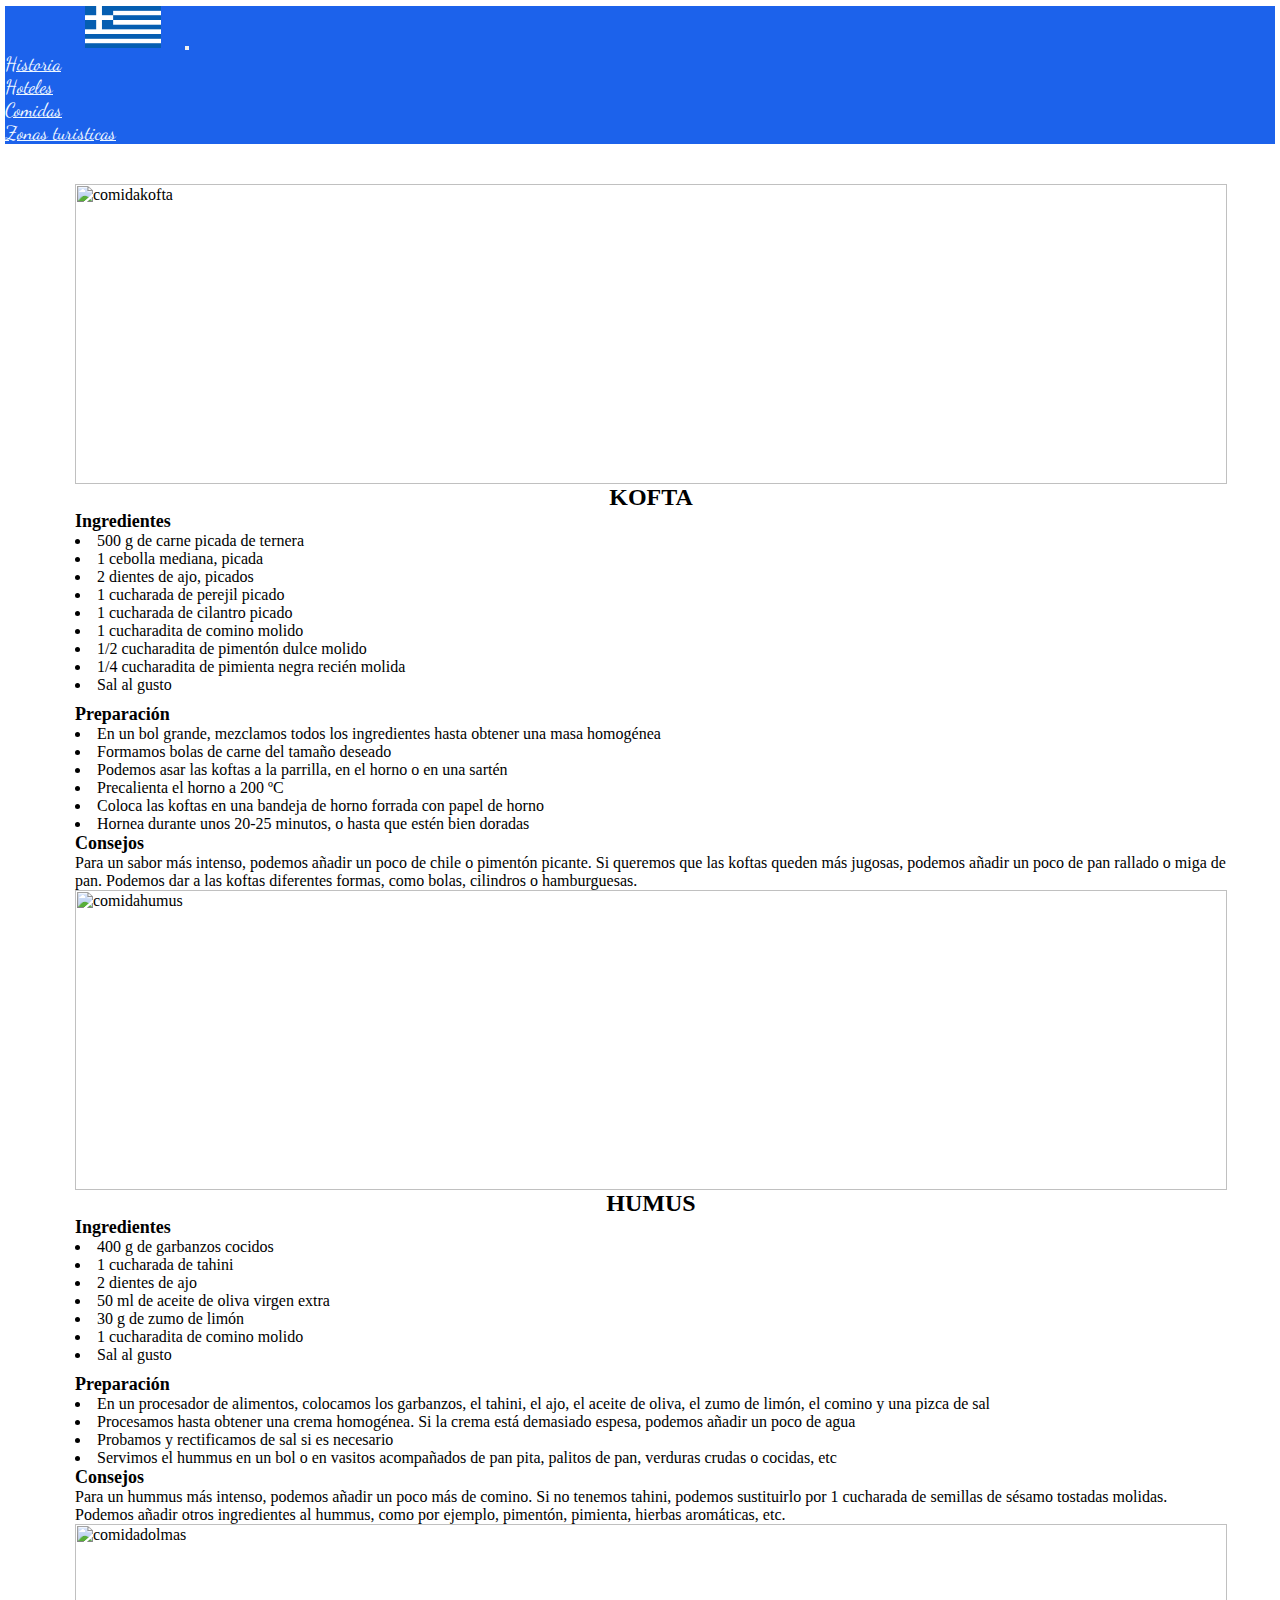
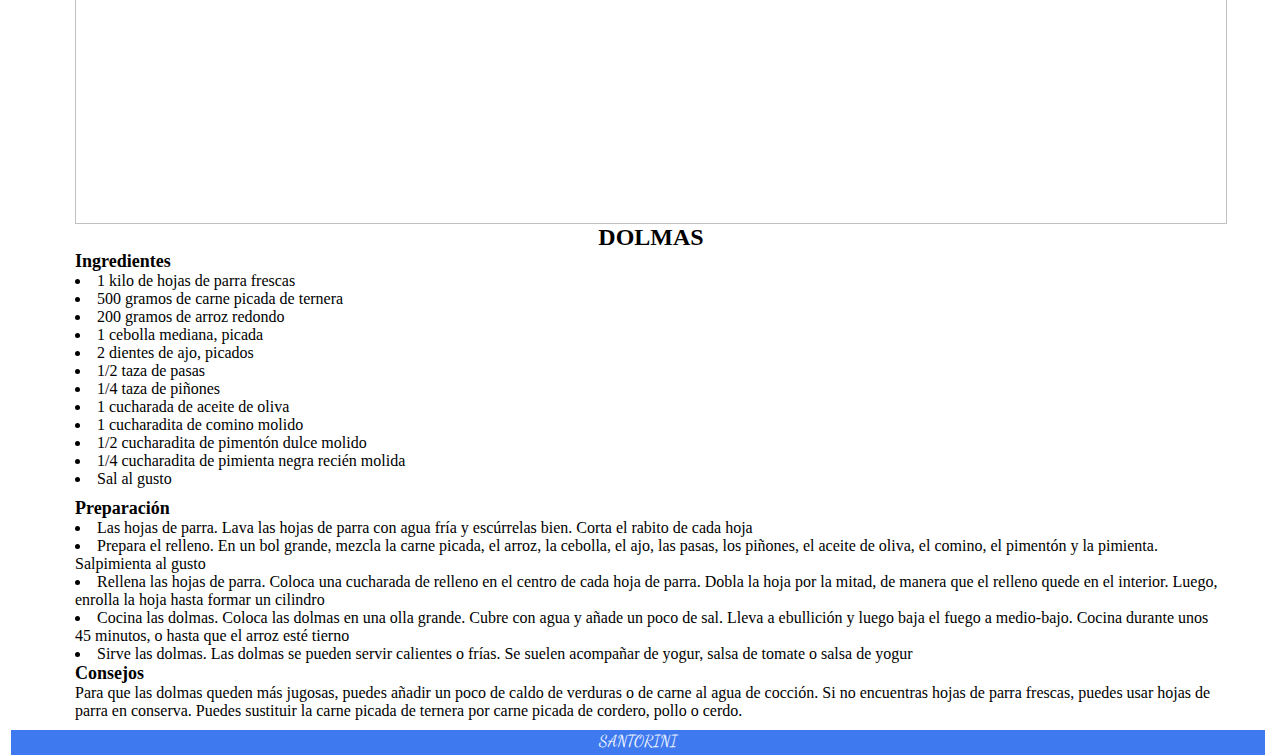
==== commit 5edfd1cc: "actualizacion 17:00 17-12" ====
--- a/Paginas/comidas.html
+++ b/Paginas/comidas.html
@@ -40,19 +40,19 @@
       <ul class=" barra4 navbar-nav">
 
         <li class="nav-item">
-          <a class="nav-link"  href="../Paginas/historia.html"> <h5>Historia</h5></a>
+          <a class="nav-link"  href="../Paginas/historia.html"> Historia</a>
         </li>
 
         <li class="nav-item">
-          <a class="nav-link" href="../Paginas/hoteles.html"> <h5>Hoteles</h5></a>
+          <a class="nav-link" href="../Paginas/hoteles.html"> Hoteles</a>
         </li>
 
         <li class="nav-item">
-          <a class="nav-link" href="#"><h5>Comidas</h5></a>
+          <a class="nav-link" href="#"> Comidas</a>
         </li>
 
         <li class="nav-item">
-          <a class="nav-link" href="../Paginas/zonasturisticas.html" ><h5>Zonas turisticas</h5></a>
+          <a class="nav-link" href="../Paginas/zonasturisticas.html" > Zonas turisticas</a>
         </li>
       </ul>
     </div>
--- a/CSS/Estilos.css
+++ b/CSS/Estilos.css
@@ -6,47 +6,14 @@
 }
 
 /*Estilo letra*/
-.container {
-  padding: 0px;
-  margin-left: 0px;
-  max-width: 100%;
-}
-
-.col2 {
-  padding: 0px;
-  height: 100%;
-}
-
-.row2 {
-  margin: 0px;
-  height: 100%;
-}
-
-.imagenindex {
-  height: 100%;
-  width: 100%;
-}
-
-.opacidadindex {
-  height: 100%;
-  width: 100%;
-}
-
-.botonindex {
-  margin-right: 10px;
-}
-
-.botonindex a:hover {
-  color: rgb(0, 0, 0);
-}
-
-.botonindex a {
-  text-decoration: none;
-  color: aliceblue;
-}
-
-.tituloindex {
-  font-family: "Dancing Script", cursive;
+.videoindex {
+  margin-top: 60px;
+  padding-left: 8%;
+}
+
+.videoindexsantorini {
+  width: 90%;
+  height: 87%;
 }
 
 header .barra1 {
@@ -55,10 +22,16 @@
   margin-top: 6px;
   padding: 0px;
 }
-header .barra2 {
+header .barra1 .barra2 {
   background-color: #1c62eb;
 }
-header .barra2 a .banderagrecia {
+header .barra1 .barra2 a {
+  font-size: larger;
+  color: aliceblue;
+  margin-right: 20px;
+  font-family: "Dancing Script", cursive;
+}
+header .barra1 .barra2 a .banderagrecia {
   background-image: url(../imagenes/banderagrecia.png);
   background-repeat: no-repeat;
   background-position: center;
@@ -67,15 +40,9 @@
   margin-top: 0px;
   margin-left: 80px;
 }
-header .barra3 {
+
+.barra3 {
   justify-content: flex-end;
-  margin-right: 40px;
-  padding-top: 5px;
-}
-header .barra4 a {
-  color: aliceblue;
-  text-decoration: none;
-  font-family: "Dancing Script", cursive;
 }
 
 /*Fotos comidas*/
@@ -285,7 +252,7 @@
   main .gridhoteles {
     grid-template-areas: "img1" "texto1" "img2" "texto2";
     grid-template-columns: 100%;
-    grid-template-rows: 300px 400px 300px 470px;
+    grid-template-rows: 300px 320px 300px 310px;
   }
   main .asha {
     max-width: 95%;
@@ -300,6 +267,12 @@
   }
   main .hotelkastelli {
     display: none;
+  }
+  main .hotel2 {
+    padding: 0px;
+  }
+  main ul {
+    font-size: small;
   }
 }
 /*Zona turistica santorini*/
